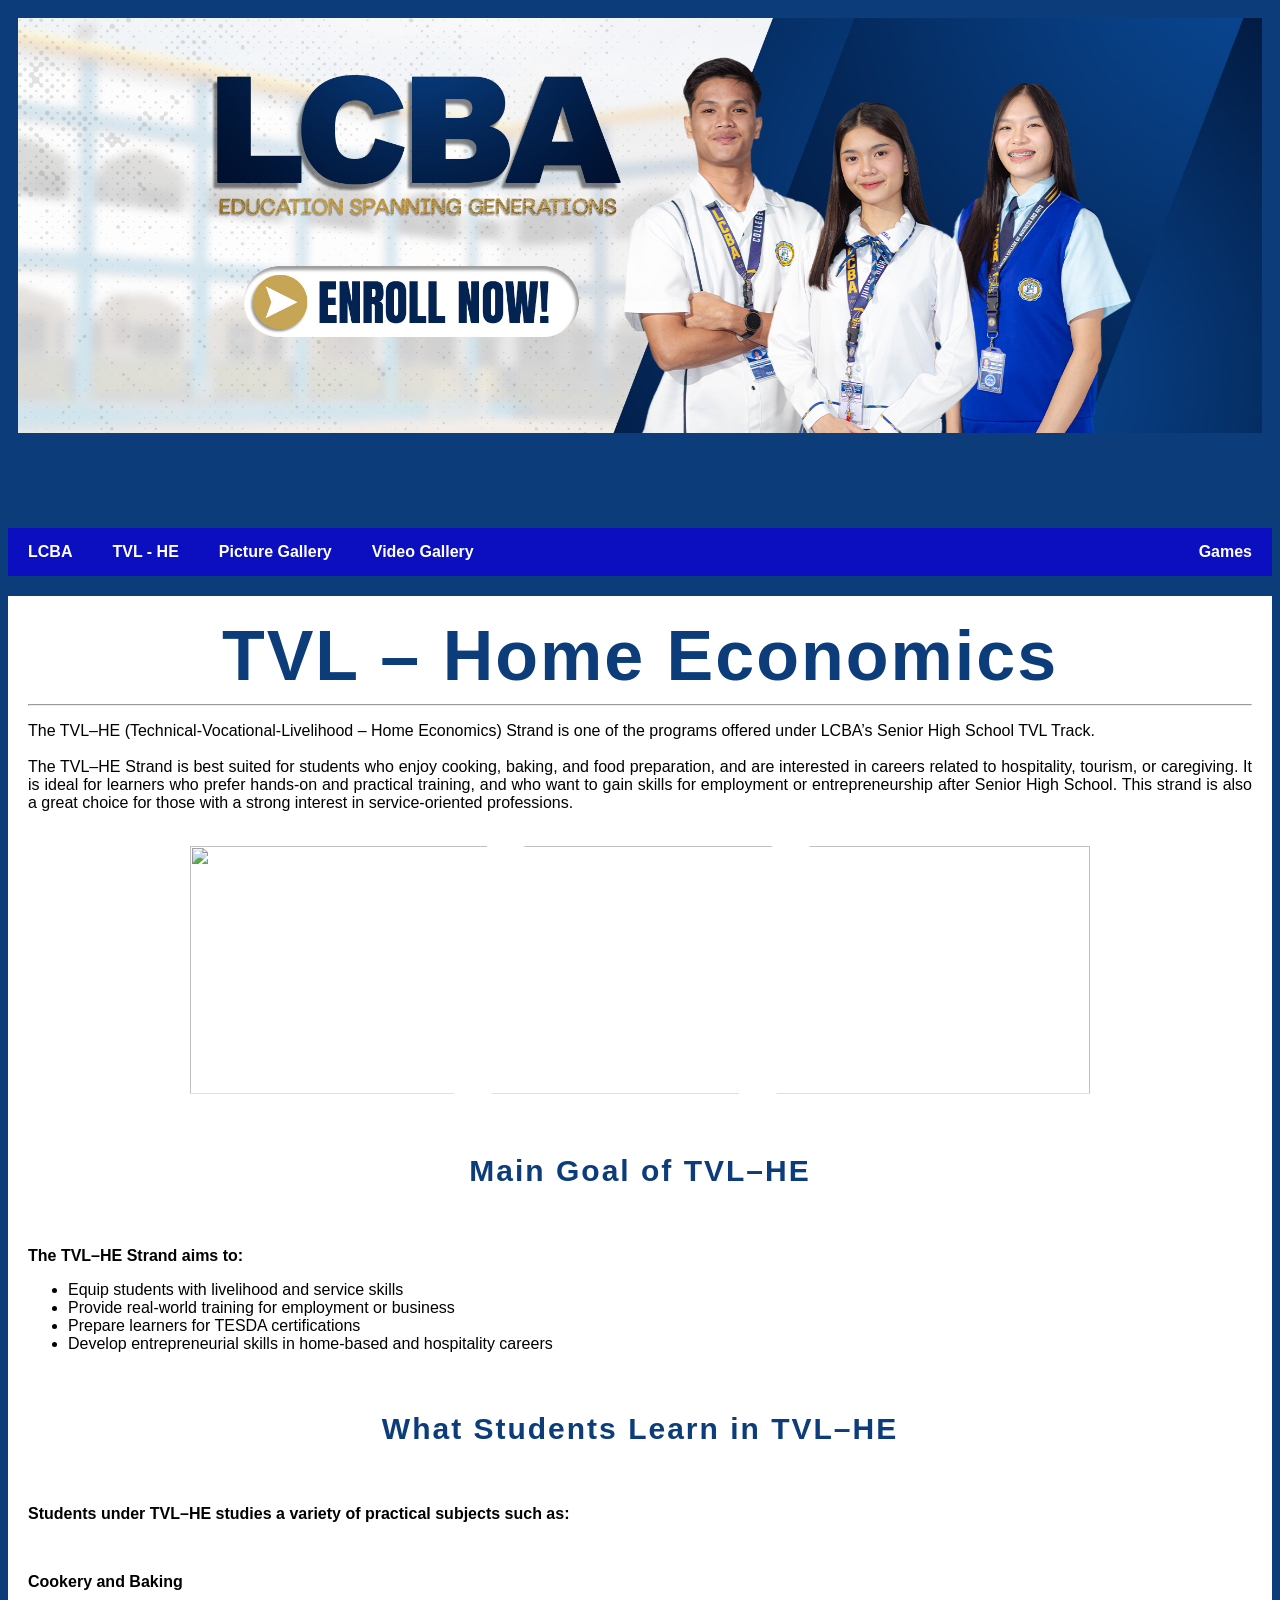
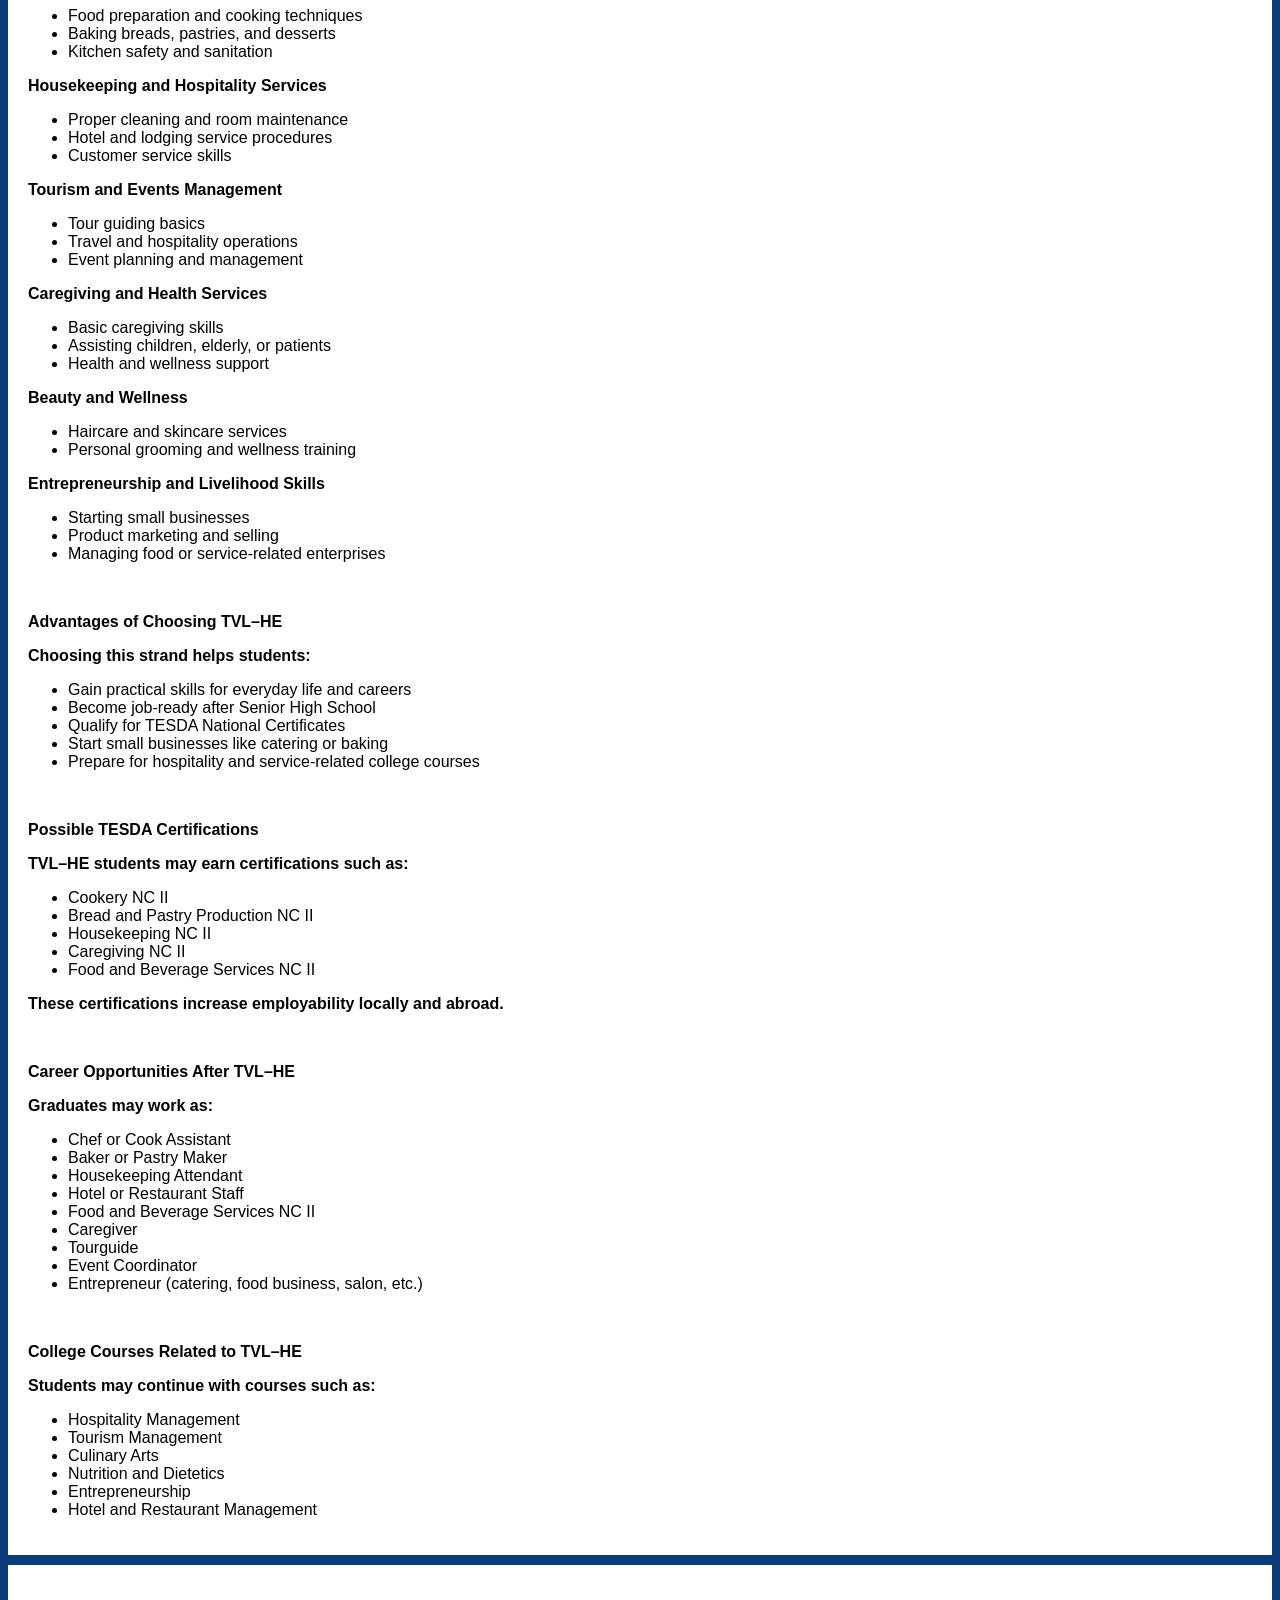
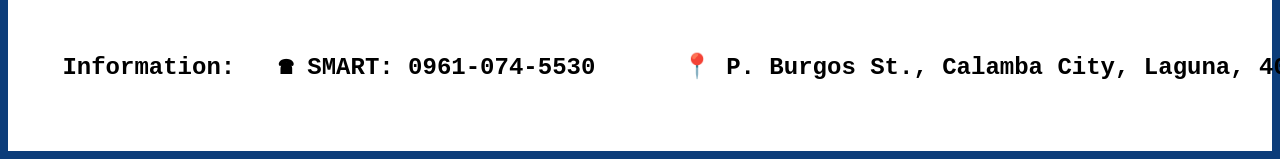
==== AboutHE.html @ 3bb30f29 "Update AboutHE.html" ====
<!DOCTYPE html>
<html>
<head>

  <meta charset="UTF-8" />
  <meta name="viewport" content="width=device-width, initial-scale=1.0" />
  <title>AoutHE</title>
    <link rel="stylesheet" href="style.css">
<style>
* {
  box-sizing: border-box;
}

body {
  font-family: Arial;
  padding: 0px;
  background:#0C3D7A;
}


/* Header/Blog Title */
.header {
  padding: 10px;
  text-align: center;
}

/* Style the top navigation bar */
.topnav {
  background-color: white;
}


/* Style the topnav links */
.topnav a {
  display: block;
  color: #0C3D7A;
  text-align: center;
  padding: 20px 20px;
  text-decoration: none;
}

/* Change color on hover */
.topnav a:hover {
  background-color: #0C3D7A;
  color: white;
}

/* Create two unequal columns that floats next to each other */
/* Left column */
.leftcolumn {   
  float: left;
  width: 100%;
  color: white;
  margin-left: 0%;
}

/* Right column */
.rightcolumn {
  float: left;
  width: 0%;
  background-color: #f1f1f1;
  padding-left: 20px;
}

/* Fake image */
.fakeimg {
  background-color: #aaa;
  width: 100%;
  padding: 20px;
}

/* Add a card effect for articles */
.card {
  background-color: white;
  padding: 20px;
  margin-top: 20px;
  font-family: Arial;
  color: black;
  text-align: center;
  background-image: url(https://images.pexels.com/photos/4834961/pexels-photo-4834961.jpeg);
}

.card h1 {
    font-size: 70px;
    letter-spacing: 2px;
    color: #0C3D7A;
    text-align: center;   /* ✅ centers it properly */
    margin: 0 auto;       /* remove any leaning margin */
    max-width: 90%;       /* optional: prevents it from stretching too much */
}

.card h2{
    font-size: 30px;
    letter-spacing: 2px;
     color: #0C3D7A;    
}

p {
    text-align: justify;
}

/* Clear floats after the columns */
.row:after {
  content: "";
  display: table;
  clear: both;
}

/* Footer */
.footer {
  padding: 20px;
  text-align: right;
  background: white;
  margin-top: 10px;
}

.footer h3{
  text-align: left;
}



/* Responsive layout - when the screen is less than 800px wide, make the two columns stack on top of each other instead of next to each other */

@media screen and (max-width: 800px) {
  .leftcolumn, .rightcolumn {   
    width: 100%;
    padding: 0;
  }
}

/* Responsive layout - when the screen is less than 400px wide, make the navigation links stack on top of each other instead of next to each other */

@media screen and (max-width: 400px) {
  .topnav a {
    float: none;
    width: 100%;
  }
}
</style>
</head>

<body>

<div class="header">
<div class="slideshow-container">

<div class="mySlides fade">
  <img src="1.jpg" class="slide-img">
</div>

<div class="mySlides fade">
  <img src="2.jpg" class="slide-img">
</div>

<div class="mySlides fade">
  <img src="3.jpg" class="slide-img">
</div>

</div>
<div style="text-align:center">
  <span class="dot"></span> 
  <span class="dot"></span> 
  <span class="dot"></span> 
</div>

<script>
let slideIndex = 0;
showSlides();

function showSlides() {
  let i;
  let slides = document.getElementsByClassName("mySlides");
  let dots = document.getElementsByClassName("dot");
  for (i = 0; i < slides.length; i++) {
    slides[i].style.display = "none";  
  }
  slideIndex++;
  if (slideIndex > slides.length) {slideIndex = 1}    
  for (i = 0; i < dots.length; i++) {
    dots[i].className = dots[i].className.replace(" active", "");
  }
  slides[slideIndex-1].style.display = "block";  
  dots[slideIndex-1].className += " active";
  setTimeout(showSlides, 3000); // Change image every 3 seconds
}
</script>

</div>

<div class="topnav">
  <nav>
    <ul class="navbar">

      <li class="dropdown">
        <a href="#">LCBA</a>
        <ul class="dropdown-menu">
          <li><a href="Founder.html">The Founder</a></li>
          <li><a href="PVM.html">Philosophy, Vision, Mision</a></li>
          <li><a href="CoreValues.html">Core Values</a></li>
          <li><a href="QOs.html">Quality Objectives</a></li>
        </ul>
      </li>
      <li><a href="AboutHE.html">TVL - HE</a></li>
      <li><a href="PhotoGallery.html">Picture Gallery</a></li>
      <li><a href="VideoGallery.html">Video Gallery</a></li>
        <li style="margin-left:auto;">
          <a href="Game.html">Games</a>
        </li>
    </ul>
  </nav>
</div>   

<div class="row">
  <div class="leftcolumn">
    <div class="card">
      <h1> TVL – Home Economics  </h1>
      <hr>
      <p>The TVL–HE (Technical-Vocational-Livelihood – Home Economics) Strand is one of the programs offered under LCBA’s Senior High School TVL Track.<br><br>
      The TVL–HE Strand is best suited for students who enjoy cooking, baking, and food preparation, and are interested in careers related to hospitality, tourism, or caregiving. It is ideal for learners who prefer hands-on and practical training, and who want to gain skills for employment or entrepreneurship after Senior High School. This strand is also a great choice for those with a strong interest in service-oriented professions.</p>
      <br>
      <div class="image-wrapper">
        <div class="img img1">
          <img src="https://www.lzbearfacts.com/wp-content/uploads/2019/01/008-900x600.jpg">
        </div>
        <div class="img img2">
          <img src="https://images.pexels.com/photos/6466217/pexels-photo-6466217.jpeg">
        </div>
        <div class="img img3">
          <img src="https://images.pexels.com/photos/6210888/pexels-photo-6210888.jpeg">
        </div>
      </div>
      <br>
      <br>
      <b>
      <h2>Main Goal of TVL–HE</h2>
      <br>
      <p style="text-align: justify;">The TVL–HE Strand aims to:</p></b>
      <ul style="list-style-type:disc; text-align: justify;">
        <li>Equip students with livelihood and service skills</li>
        <li>Provide real-world training for employment or business</li>
        <li>Prepare learners for TESDA certifications</li>
        <li>Develop entrepreneurial skills in home-based and hospitality careers</li>
      </ul>
      <br>
      <h2>What Students Learn in TVL–HE</h2>
      <br><b>
      <p style="text-align: justify;">Students under TVL–HE studies a variety of practical subjects such as:</p><br>

        <p style="text-align: justify;">Cookery and Baking</p></b>
        <ul style="list-style-type:disc; text-align: justify;">
          <li>Food preparation and cooking techniques</li>
          <li>Baking breads, pastries, and desserts</li>
          <li>Kitchen safety and sanitation</li>
        </ul>

        <b><p style="text-align: justify;"> Housekeeping and Hospitality Services</p></b>
        <ul style="list-style-type:disc; text-align: justify;">
          <li>Proper cleaning and room maintenance</li>
          <li>Hotel and lodging service procedures</li>
          <li>Customer service skills</li>
        </ul>

        <b><p style="text-align: justify;"> Tourism and Events Management</p></b>
        <ul style="list-style-type:disc; text-align: justify;">
          <li>Tour guiding basics</li>
          <li>Travel and hospitality operations</li>
          <li>Event planning and management</li>
        </ul>
      
        <b><p style="text-align: justify;"> Caregiving and Health Services</p></b>
        <ul style="list-style-type:disc; text-align: justify;">
          <li>Basic caregiving skills</li>
          <li>Assisting children, elderly, or patients</li>
          <li>Health and wellness support</li>
        </ul>

        <b><p style="text-align: justify;"> Beauty and Wellness</p></b>
        <ul style="list-style-type:disc; text-align: justify;">
          <li>Haircare and skincare services</li>
          <li>Personal grooming and wellness training</li>
        </ul>

        <b><p style="text-align: justify;">Entrepreneurship and Livelihood Skills</p></b>
        <ul style="list-style-type:disc; text-align: justify;">
          <li>Starting small businesses</li>
          <li>Product marketing and selling</li>
          <li>Managing food or service-related enterprises</li>
        </ul>
        <br>
        <b><p style="text-align: justify;"> Advantages of Choosing TVL–HE</p></b>
           <p style="text-align: justify;"><b>Choosing this strand helps students:</b></p>
        <ul style="list-style-type:disc; text-align: justify;">
          <li>Gain practical skills for everyday life and careers</li>
          <li>Become job-ready after Senior High School</li>
          <li>Qualify for TESDA National Certificates</li>
          <li>Start small businesses like catering or baking</li>
          <li>Prepare for hospitality and service-related college courses</li>
        </ul>
        <br>
        <b><p style="text-align: justify;"> Possible TESDA Certifications</p></b>
           <p style="text-align: justify;"><b>TVL–HE students may earn certifications such as:</b></p>
        <ul style="list-style-type:disc; text-align: justify;">
          <li>Cookery NC II</li>
          <li>Bread and Pastry Production NC II</li>
          <li>Housekeeping NC II</li>
          <li>Caregiving NC II</li>
          <li>Food and Beverage Services NC II</li>
        </ul>
          <p style="text-align: justify;"><b>These certifications increase employability locally and abroad.</b></p>
        <br>
          <b><p style="text-align: justify;">  Career Opportunities After TVL–HE</p></b>
           <p style="text-align: justify;"><b>Graduates may work as:</b></p>
        <ul style="list-style-type:disc; text-align: justify;">
          <li>Chef or Cook Assistant</li>
          <li>Baker or Pastry Maker</li>
          <li>Housekeeping Attendant</li>
          <li>Hotel or Restaurant Staff</li>
          <li>Food and Beverage Services NC II</li>
          <li>Caregiver</li>
          <li>Tourguide</li>
          <li>Event Coordinator</li>
          <li>Entrepreneur (catering, food business, salon, etc.)</li>                        
        </ul>
        <br>
          <b><p style="text-align: justify;">  College Courses Related to TVL–HE</p></b>
           <p style="text-align: justify;"><b>Students may continue with courses such as:</b></p>
        <ul style="list-style-type:disc; text-align: justify;">
          <li>Hospitality Management</li>
          <li>Tourism Management</li>
          <li>Culinary Arts</li>
          <li>Nutrition and Dietetics</li>
          <li>Entrepreneurship</li>
          <li>Hotel and Restaurant Management</li>                    
        </ul>
    </div>
  </div>
</div>


<div class="footer">
<div class="card">
<h3><pre> Information:   &#9742; SMART: 0961-074-5530   <!-- Phone -->   &#128205; P. Burgos St., Calamba City, Laguna, 4027</pre></h3> <!-- Location -->
  </div
</div>


</body>
</html>
---- style.css ----
* {box-sizing: border-box;}
body {font-family: Verdana, sans-serif;}
.mySlides {display: none;}
img {vertical-align: middle;}

/* Slideshow container */
.slideshow-container {
  position: relative;
  margin: auto;
}

.active {
  background-color: #717171;
}

/* Fading animation */
.fade {
  animation-name: fade;
  animation-duration: 1.5s;
}

@keyframes fade {
  from {opacity: .4} 
  to {opacity: 1}
}

/* On smaller screens, decrease text size */
@media only screen and (max-width: 300px) {
  .text {font-size: 11px}
}

.slideshow-container{
  display: flex;
  align-items: center;
  justify-content: center;
  flex-direction: column;
}

.founder-section {
  display: flex;
  align-items: center;   /* This centers it vertically */
  justify-content: space-between;
  gap: 40px;
}

.founder-text {
  flex: 2;
  text-align: auto;
  color: black;
  margin-left: 20px;
}

.founder-image {
  flex: 1;
  text-align: center;
  color: black;
}

.founder-image img {
  width: 100%;
  max-width: 300px;
  border: solid white 10px;
}

@media (max-width: 800px) {
  .founder-section {
    flex-direction: column;
    align-items: center;
  }
}

.founder-text {
  flex: 2;
  text-align: auto;
  color: black;
  line-height: 1.5   /* makes spacing nicer */
}

.founder-text p {
  text-align: left;
  text-justify: auto;
}

/* Navbar container */
.navbar {
  list-style: none;
  margin: 0;
  padding: 0;
  background-color: #0b0fbf; /* dark blue like your screenshot */
  display: flex;
}

/* Navbar items */
.navbar > li {
  position: relative; /* needed for dropdown positioning */
}

/* Links style */
.navbar li a {
  display: block;
  padding: 15px 20px;
  color: white;
  text-decoration: none;
  font-weight: bold;
  white-space: nowrap;
}

/* Hover color */
.navbar li a:hover {
  color: yellow;
}

/* Limit dropdown height and add scrolling inside dropdown if needed */
.dropdown-menu {
  display: none;
  position: absolute;
  top: 100%; /* below the parent item */
  left: 0;
  background-color: #0b0fbf;
  list-style: none;
  padding: 0;
  margin: 0;
  min-width: 220px;
  max-height: 300px; /* max height to prevent page scroll */
  overflow-y: auto;  /* scroll inside dropdown if too many items */
  z-index: 1000;
}

/* Optional: scrollbar styling */
.dropdown-menu::-webkit-scrollbar {
  width: 6px;
}

.dropdown-menu::-webkit-scrollbar-thumb {
  background-color: #555;
  border-radius: 3px;
}

/* Show dropdown on hover */
.navbar li.dropdown:hover .dropdown-menu {
  display: block;
}

.dropdown-menu li a {
  padding: 10px 20px;
  color: white;
}

.dropdown-menu li a:hover {
  background-color: #0C3D7A;
  color: yellow;
}

.image-wrapper {
  display: flex;
  max-width: 900px;
  margin: auto;
}

.img {
  flex: 1;
  aspect-ratio: 4 / 3;   /* ✅ Makes it square */
  position: relative;
  overflow: hidden;
}

.img img {
  width: 100%;
  height: 100%;
  object-fit: cover;
}

/* Left */
.img1 {
  clip-path: polygon(0 0, 90% 0, 80% 100%, 0% 100%);
}

/* Middle */
.img2 {
  clip-path: polygon(15% 0, 90% 0, 80% 100%, 5% 100%);
  margin-left: -5%;
}

/* Right */
.img3 {
  clip-path: polygon(15% 0, 100% 0, 100% 100%, 5% 100%);
  margin-left: -5%;
}

/* ===== GALLERY STYLE ===== */

.gallery-container {
  position: relative;
  max-width: 1000px;
  margin: auto;
}

.gallery-slide {
  position: relative;
}

.gallery-slide img {
  width: 100%;
  max-height: 600px;
  object-fit: contain;   /* shows whole image */
  background: #000;      /* black background if image doesn't fill */
}

/* Caption bar */
.caption-bar {
  position: absolute;
  bottom: 0;
  width: 100%;
  background: #222;
  color: white;
  text-align: center;
  padding: 15px;
  font-size: 18px;
}

/* Arrows */
.prev, .next {
  position: absolute;
  top: 45%;
  padding: 16px;
  color: white;
  font-weight: bold;
  font-size: 24px;
  cursor: pointer;
  background: rgba(0,0,0,0.5);
}

.prev { left: 0; }
.next { right: 0; }

.prev:hover, .next:hover {
  background: rgba(0,0,0,0.8);
}

/* Thumbnails */
.thumbnail-row {
  display: grid;
  grid-template-columns: repeat(6, 1fr); /* 6 images per row */
  gap: 5px;
  margin-top: 10px;
}

.thumb {
  width: 100%;
  height: 80px;
  object-fit: cover;
  cursor: pointer;
  opacity: 0.6;
}

.thumb:hover,
.active-thumb {
  opacity: 1;
  border: 2px solid #0C3D7A;
}

.headerSlide {
  display: none;
} 


.gallery-slide video {
  width: 100%;
  max-height: 600px;
  background: black;
}

.thumbnail-row {
  display: grid;
  grid-template-columns: repeat(4, 1fr); /* 6 per row */
  gap: 5px;
  margin-top: 10px;
}

.thumb {
  width: 100%;
  height: 100px;
  object-fit: cover;
  cursor: pointer;
  opacity: 0.6;
}

.active-thumb,
.thumb:hover {
  opacity: 1;
  border: 2px solid #0C3D7A;
}

/* Make header slideshow same size but responsive */
.slide-img {
  width: 100%;
  max-width: 1500px;
  height: 500px;
  object-fit: cover;
}

/* Keep content same width as VideoGallery */
.row {
  max-width: 1500px;
  margin: auto;
}

/* Card responsive width */
.card {
  max-width: 1500px;
  margin: 2pxx auto;
}

/* Mobile adjustments */
@media (max-width: 768px) {

  .slide-img {
    height: 250px;
  }

  .card h1{
    font-size: 40px;
  }

  .card h2{
    font-size: 24px;
  }
}

.slide-img{
  width: 100%;
  max-width: 1500px;
  height: 500px;
  object-fit: cover;
}

@media (max-width:768px){
  .slide-img{
    height:250px;
  }
}


/* Force all slideshow slides to same size */
.mySlides {
  width: 100%;
  max-width: 1500px;
  height: 500px;
  margin: auto;
  overflow: hidden;
}

/* Force all images inside slides to same size */
.mySlides img {
  width: 100%;
  height: 100%;
  object-fit: cover;
}

@media (max-width:768px){
  .mySlides{
    height:250px;
  }
}

/* Responsive Navbar */
@media (max-width:768px){

  .navbar{
    flex-direction: column;
    width: 100%;
  }

  .navbar li{
    width: 100%;
    text-align: center;
  }

  .navbar li a{
    padding: 12px;
    border-top: 1px solid #ffffff30;
  }

  /* dropdown fix */
  .dropdown-menu{
    position: static;
    width: 100%;
  }

  .navbar{
  display:flex;
  flex-wrap:wrap;
  }

}

button {
  padding: 12px 25px;
  margin: 10px 5px;
  width: auto;
  min-width: 120px;
  font-size: 16px;
}

input {
  padding: 10px;
  margin: 10px 0;
  width: 80%;
  max-width: 300px;
}

#progressBar {
  width: 100%;
  background: #ddd;
  border-radius: 20px;
  margin: 15px 0;
}

#progress {
  width: 0%;
  height: 20px;
  background: #27ae60;
  border-radius: 20px;
}

@media (max-width: 768px) {
  #notification {
    width: 80%;
    padding: 15px 20px;
    font-size: 16px;
  }
}

.card h1 {
  font-size: clamp(28px, 5vw, 60px); /* scales between 28px and 60px */
}

.card h3 {
  font-size: clamp(16px, 2.5vw, 24px);
  line-height: 1.6;
}

h4 {
  margin-top: 20px;  /* space above */
  margin-bottom: 20px; /* space below */
  line-height: 1.6;    /* spacing between lines */
}

/* Responsive Header Slideshow */
.mySlides {
  width: 100%;
  max-width: 1500px;
  margin: auto;
  overflow: hidden;
}

.mySlides img,
.slide-img {
  width: 100%;
  height: auto;          /* 🔥 makes it responsive */
  aspect-ratio: 3 / 1;   /* keeps nice banner shape */
  object-fit: cover;
  display: block;
}

@media (max-width: 768px) {
  .mySlides img,
  .slide-img {
    aspect-ratio: 2 / 1;   /* slightly taller on mobile */
  }
}

body {
    text-align: justify;
}
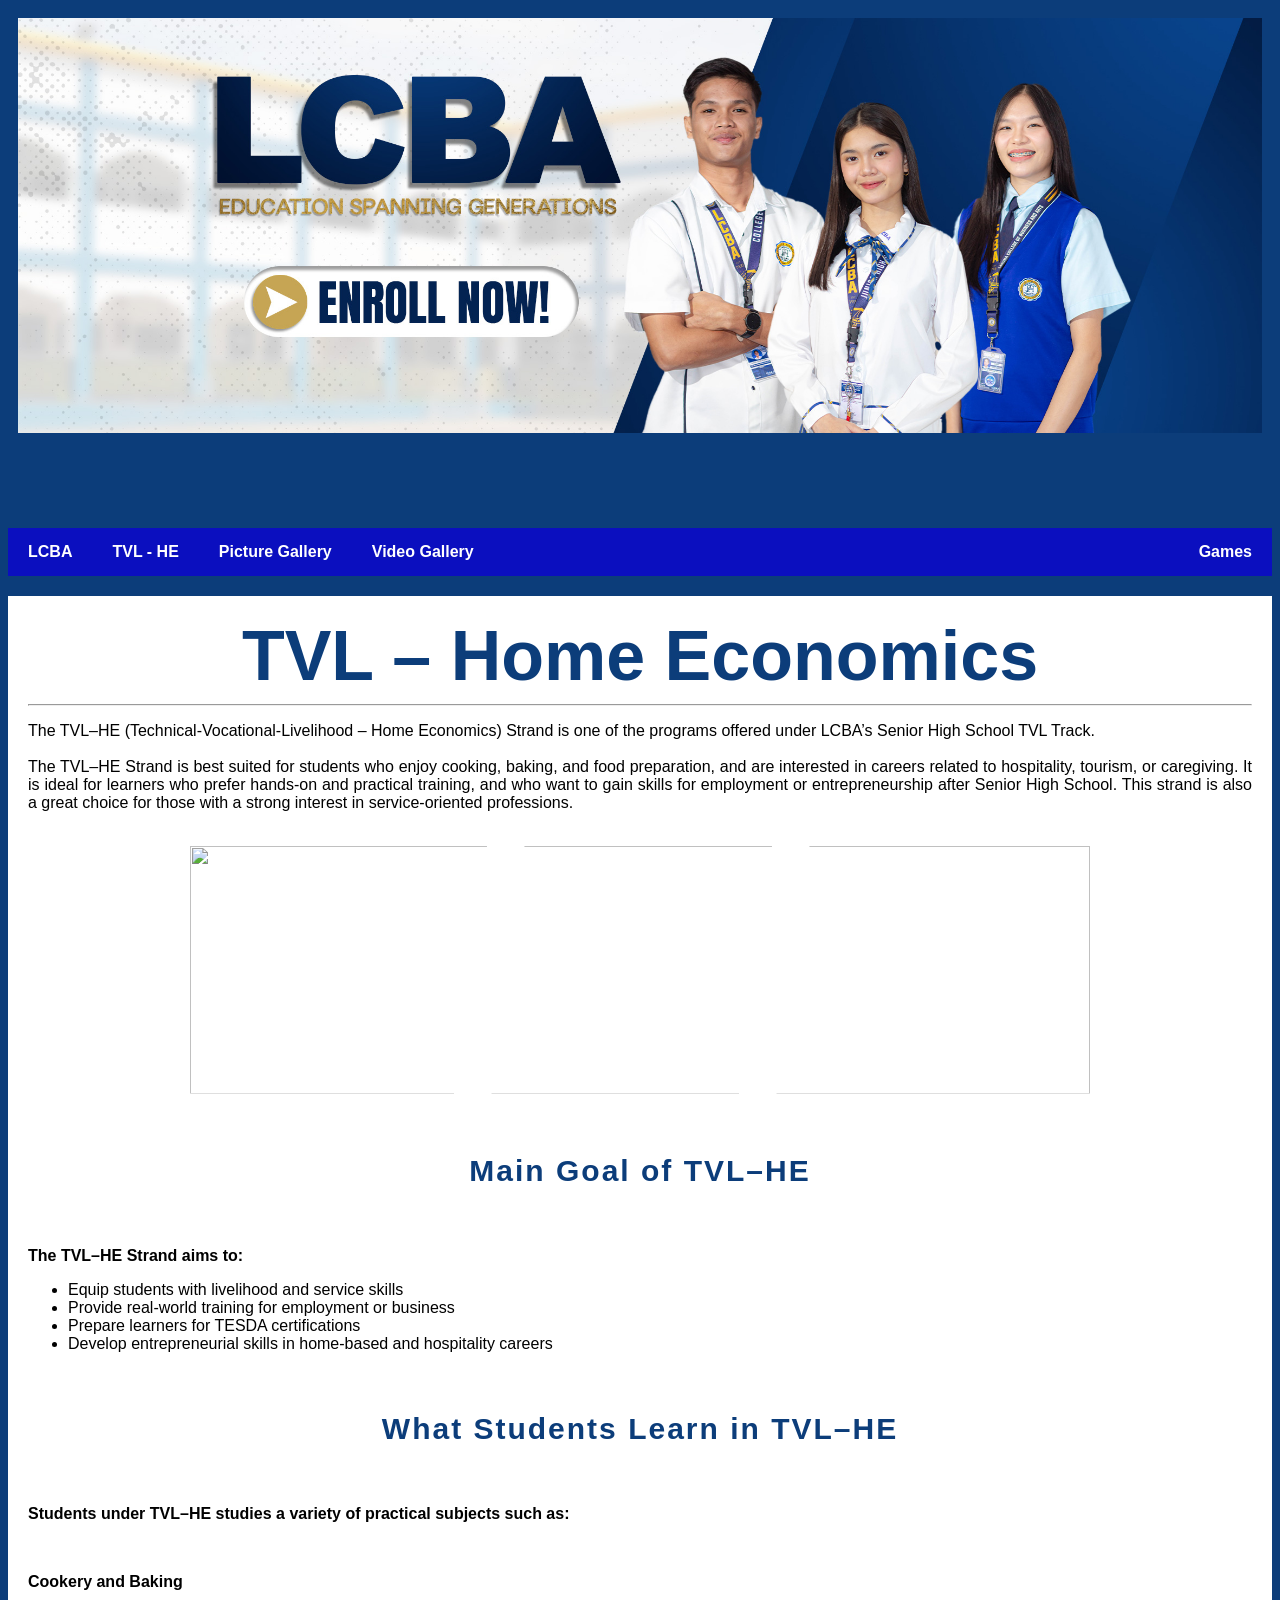
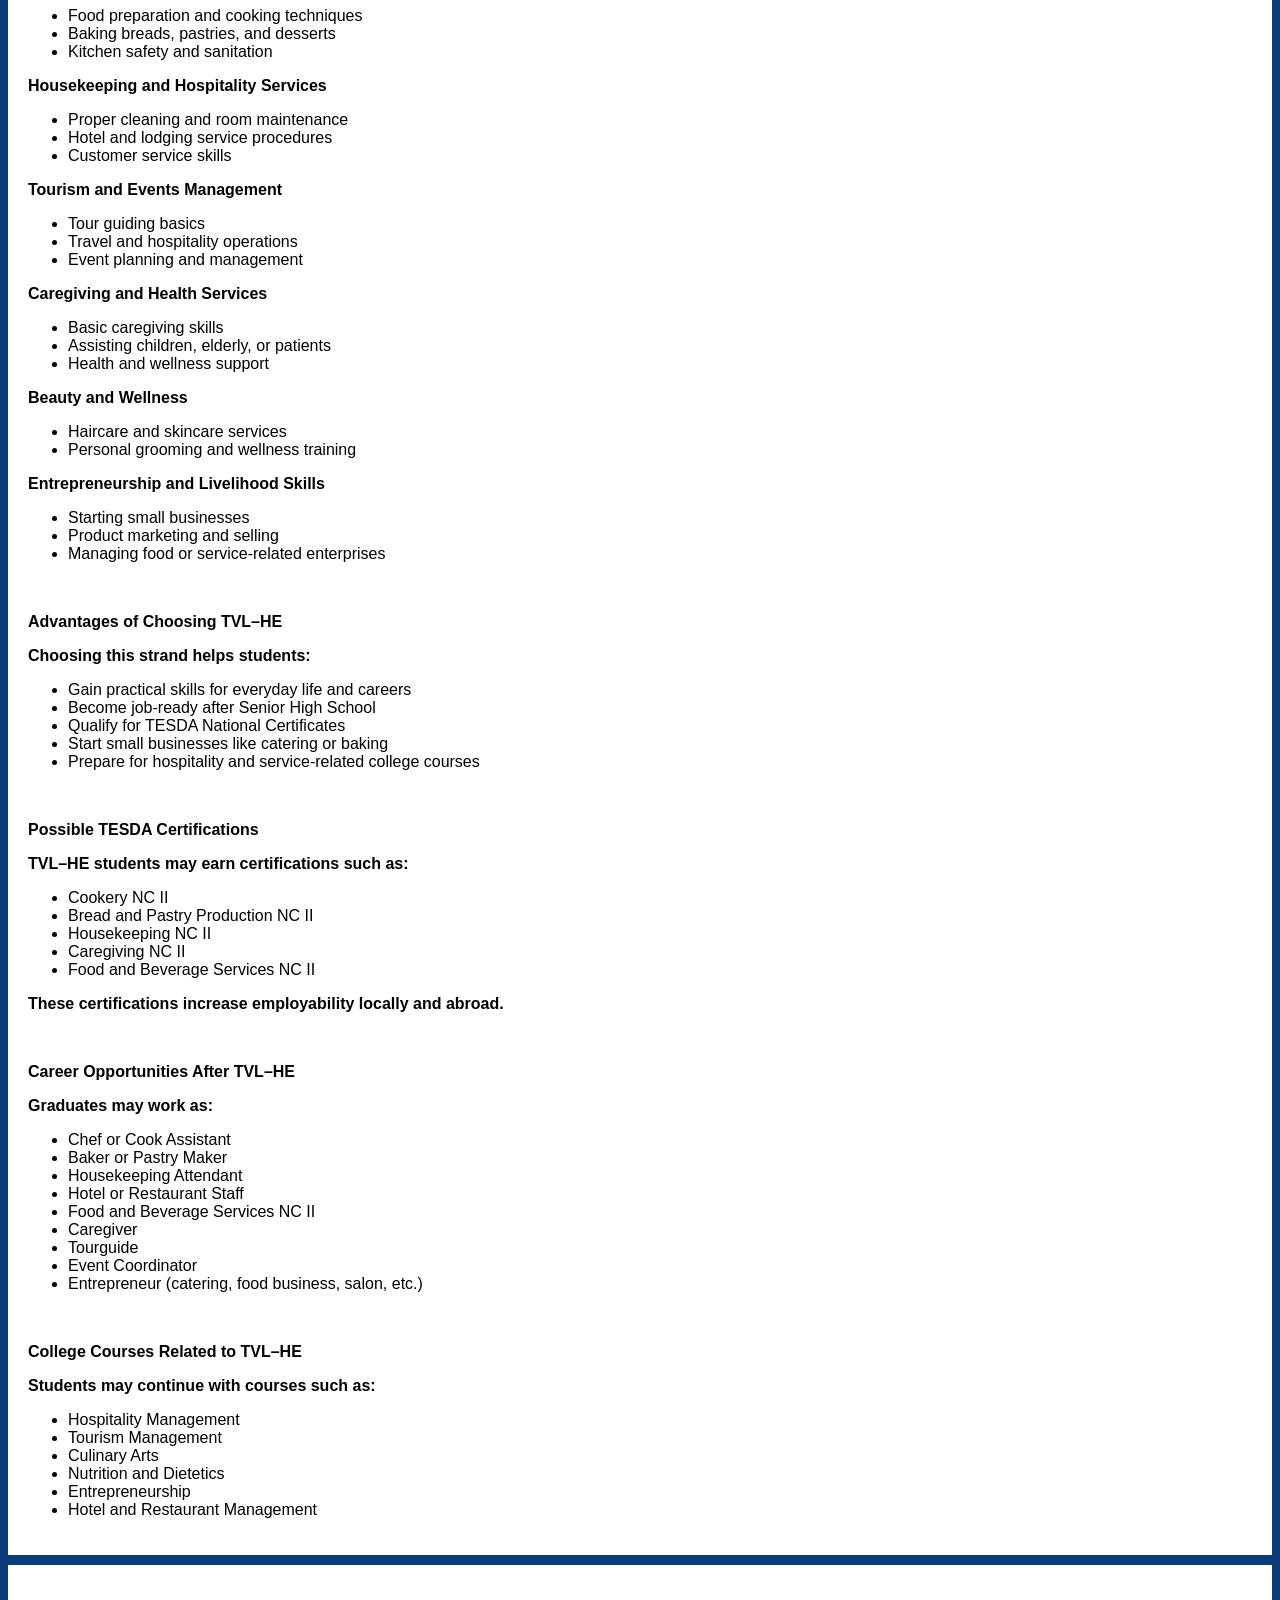
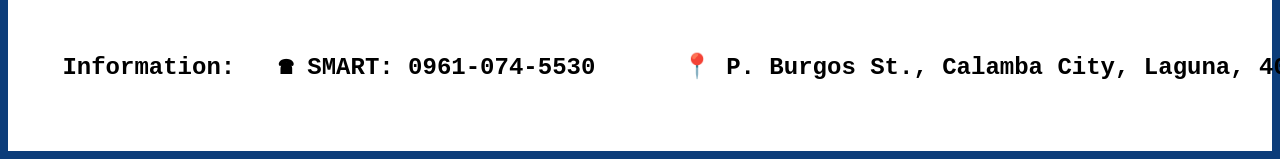
==== commit 08cb9837: "Update AboutHE.html" ====
--- a/AboutHE.html
+++ b/AboutHE.html
@@ -82,7 +82,7 @@
 
 .card h1 {
     font-size: 70px;
-    letter-spacing: 2px;
+
     color: #0C3D7A;
     text-align: center;   /* ✅ centers it properly */
     margin: 0 auto;       /* remove any leaning margin */
@@ -341,7 +341,7 @@
 <div class="footer">
 <div class="card">
 <h3><pre> Information:   &#9742; SMART: 0961-074-5530   <!-- Phone -->   &#128205; P. Burgos St., Calamba City, Laguna, 4027</pre></h3> <!-- Location -->
-  </div
+</div
 </div>
 
 
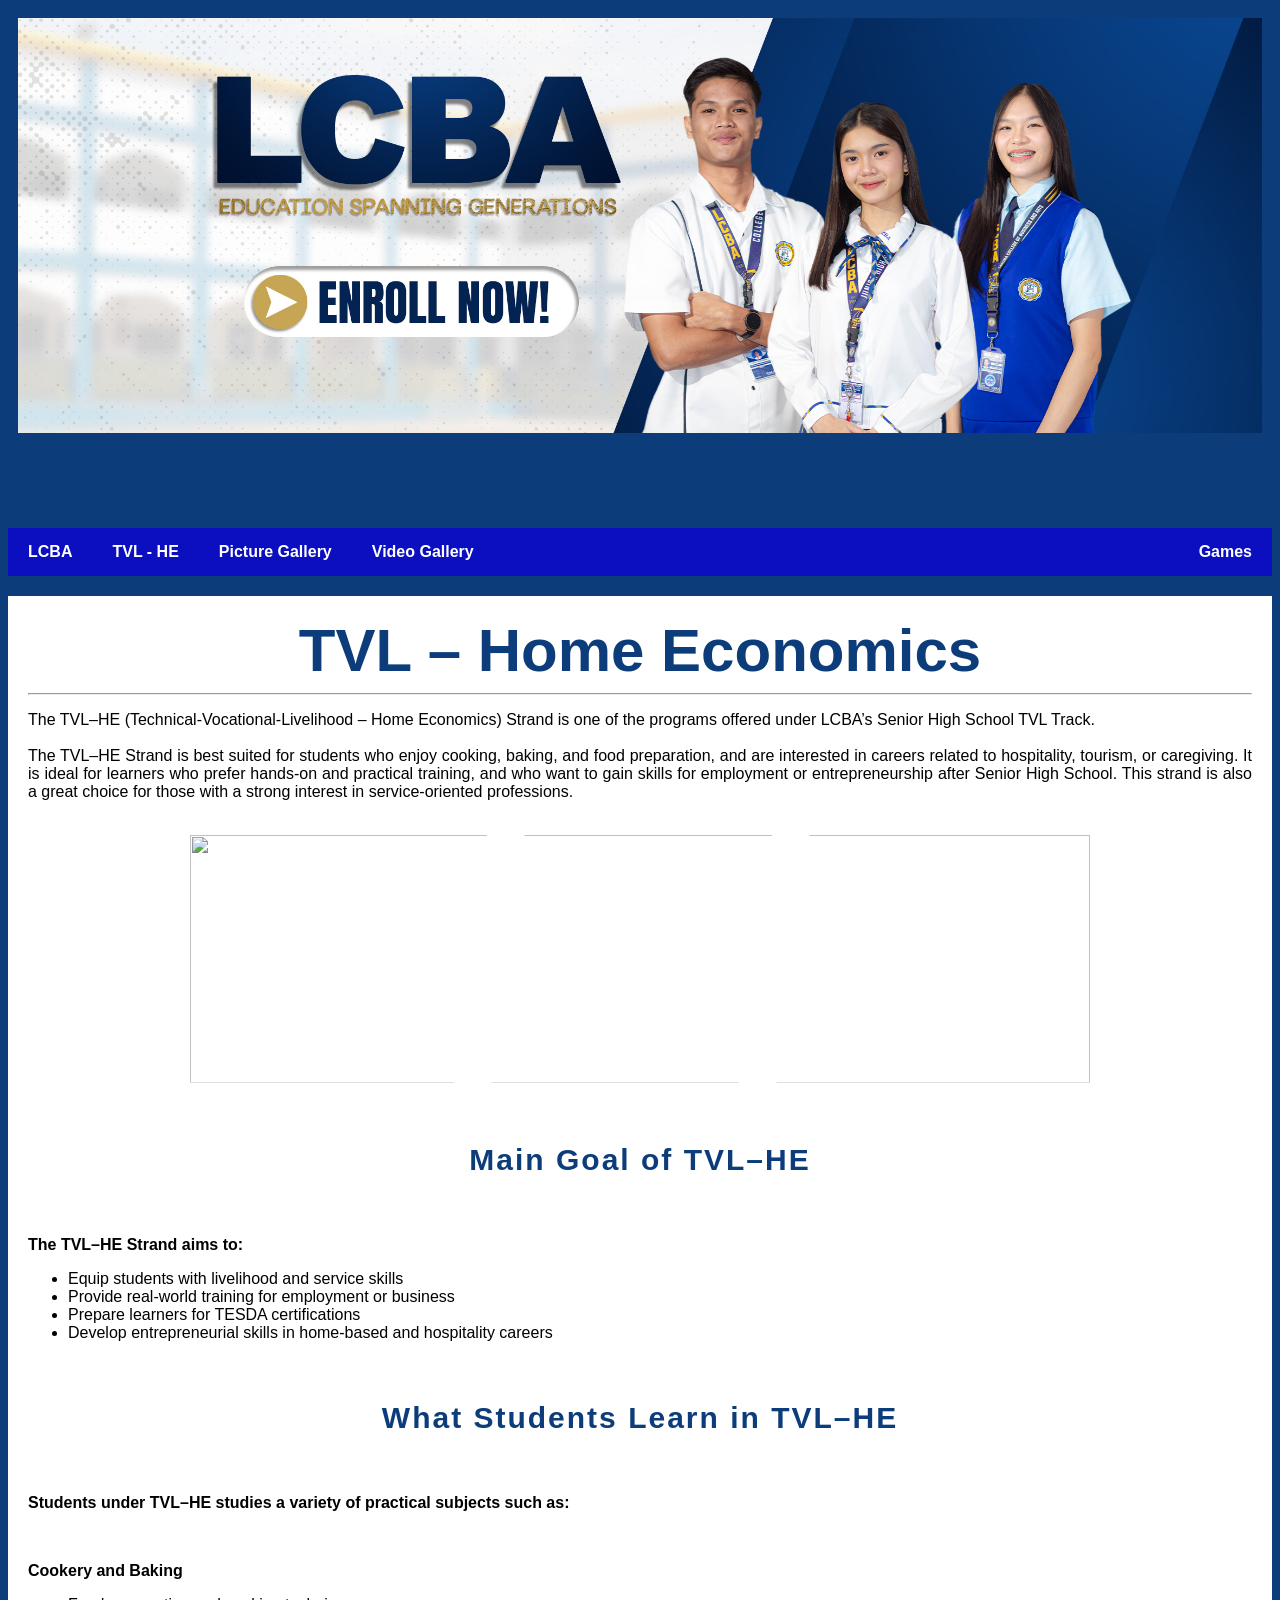
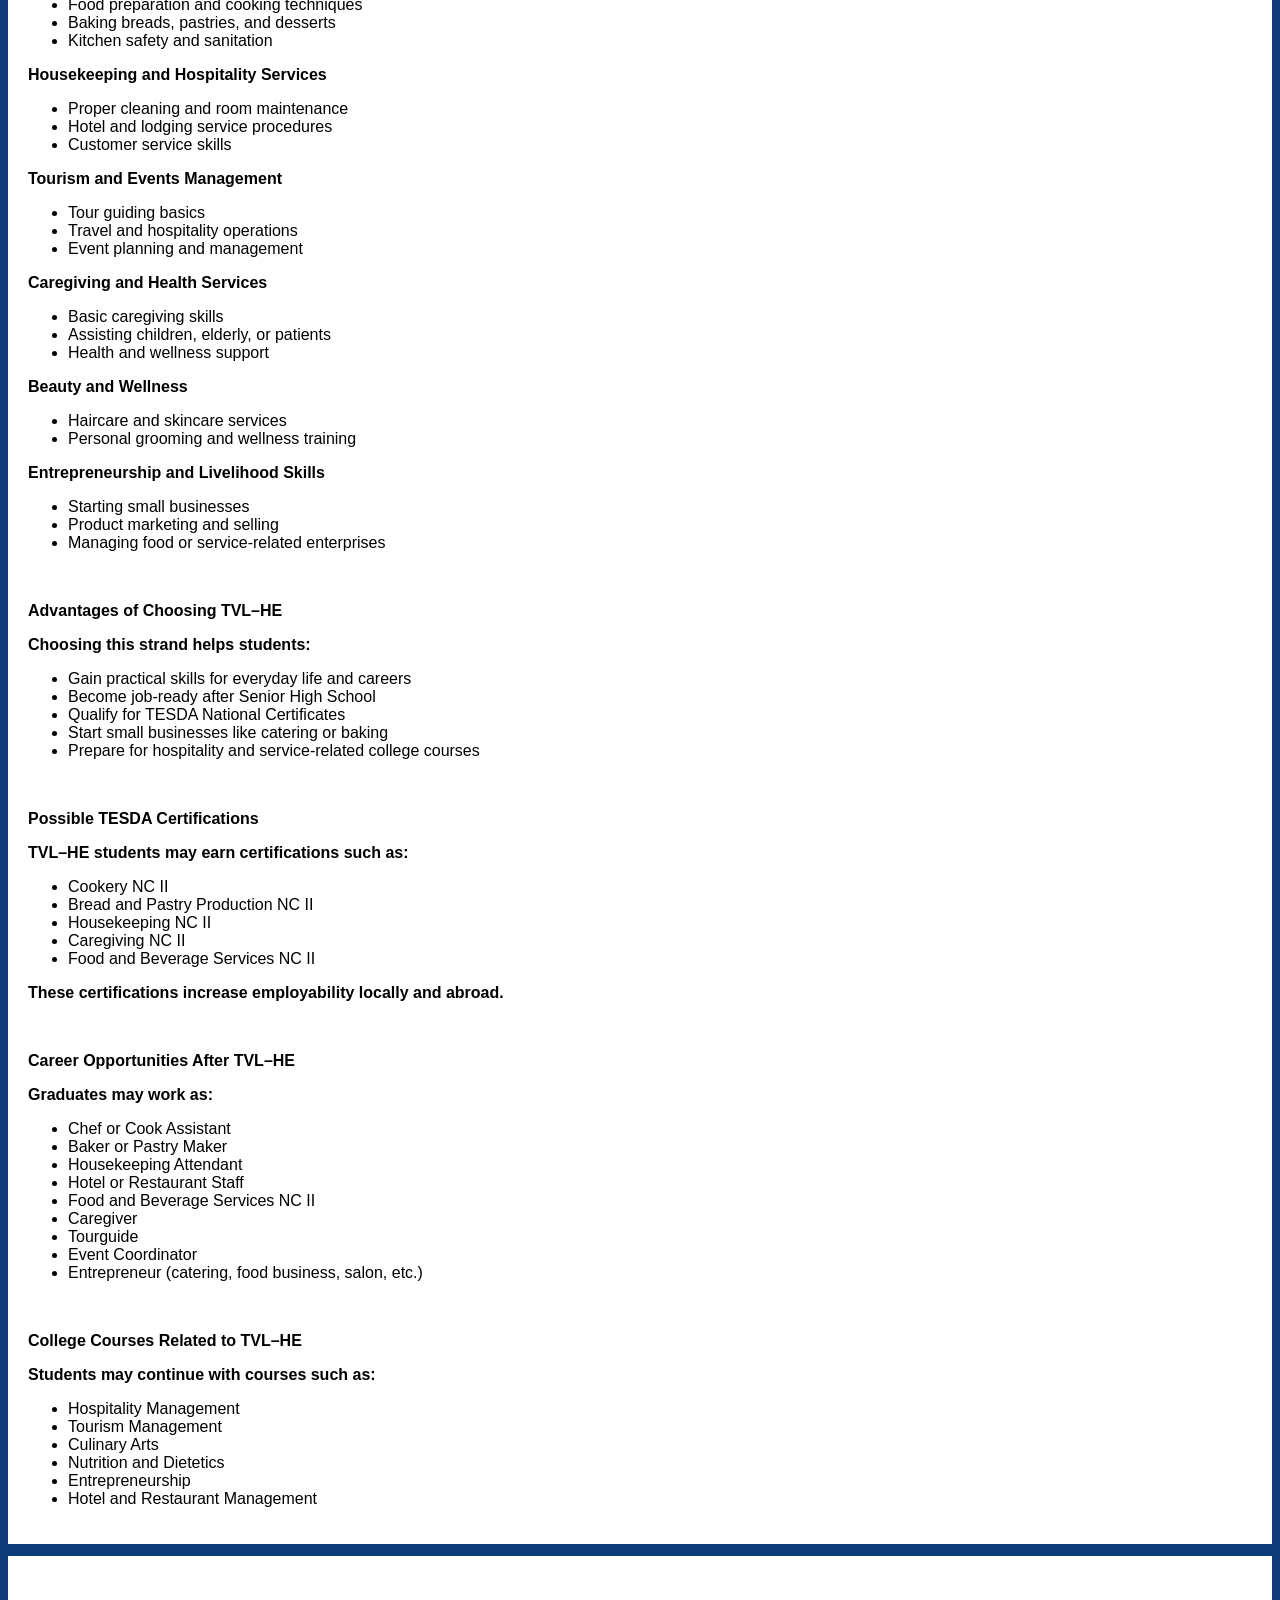
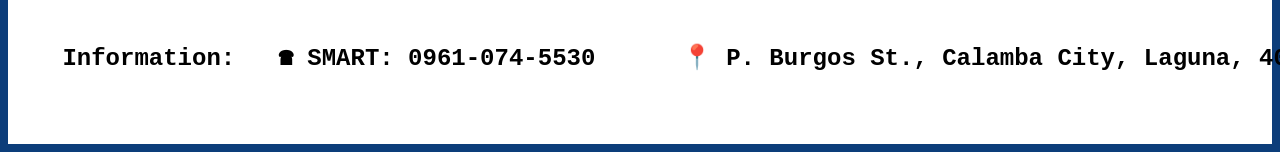
==== commit 3fd9a9d9: "Update AboutHE.html" ====
--- a/AboutHE.html
+++ b/AboutHE.html
@@ -81,7 +81,7 @@
 }
 
 .card h1 {
-    font-size: 70px;
+    font-size: 60px;
 
     color: #0C3D7A;
     text-align: center;   /* ✅ centers it properly */
--- a/style.css
+++ b/style.css
@@ -308,7 +308,7 @@
 /* Card responsive width */
 .card {
   max-width: 1500px;
-  margin: 2pxx auto;
+  margin: 2px auto;
 }
 
 /* Mobile adjustments */
@@ -470,6 +470,3 @@
   }
 }
 
-body {
-    text-align: justify;
-}
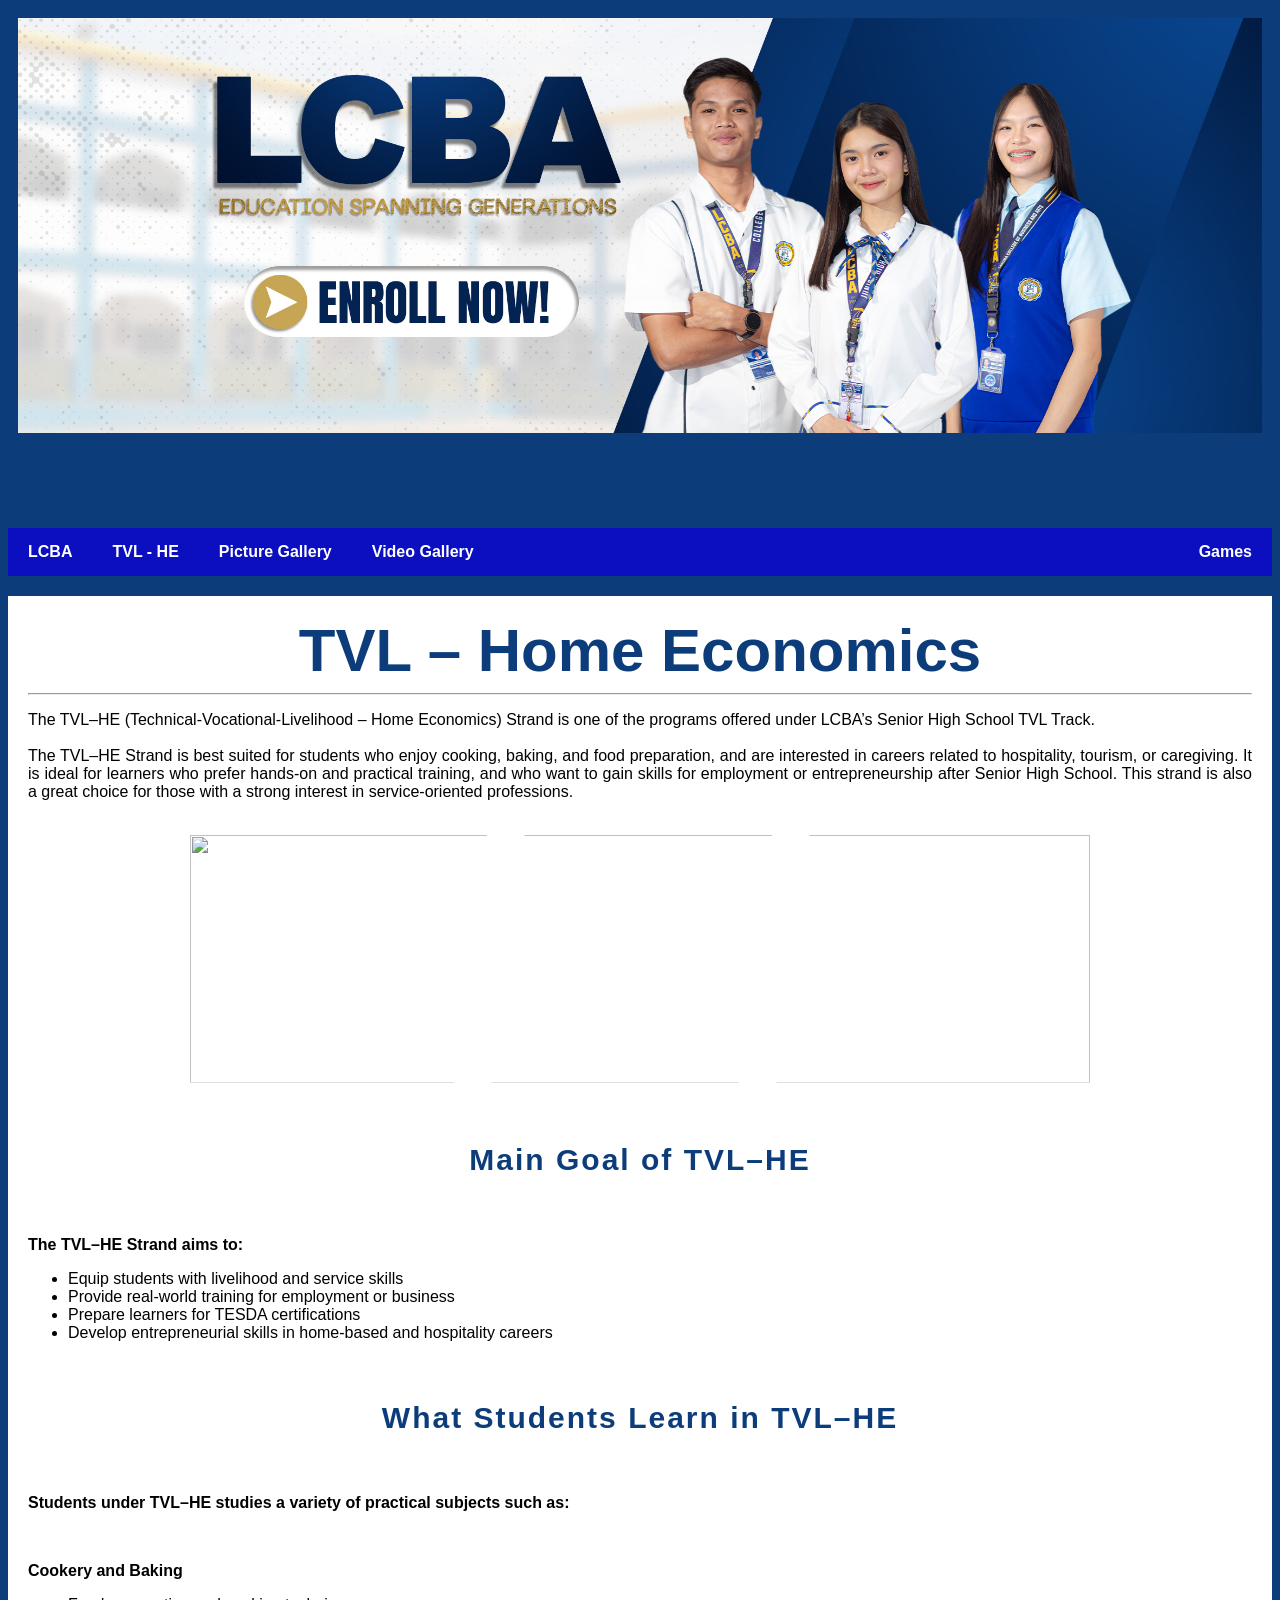
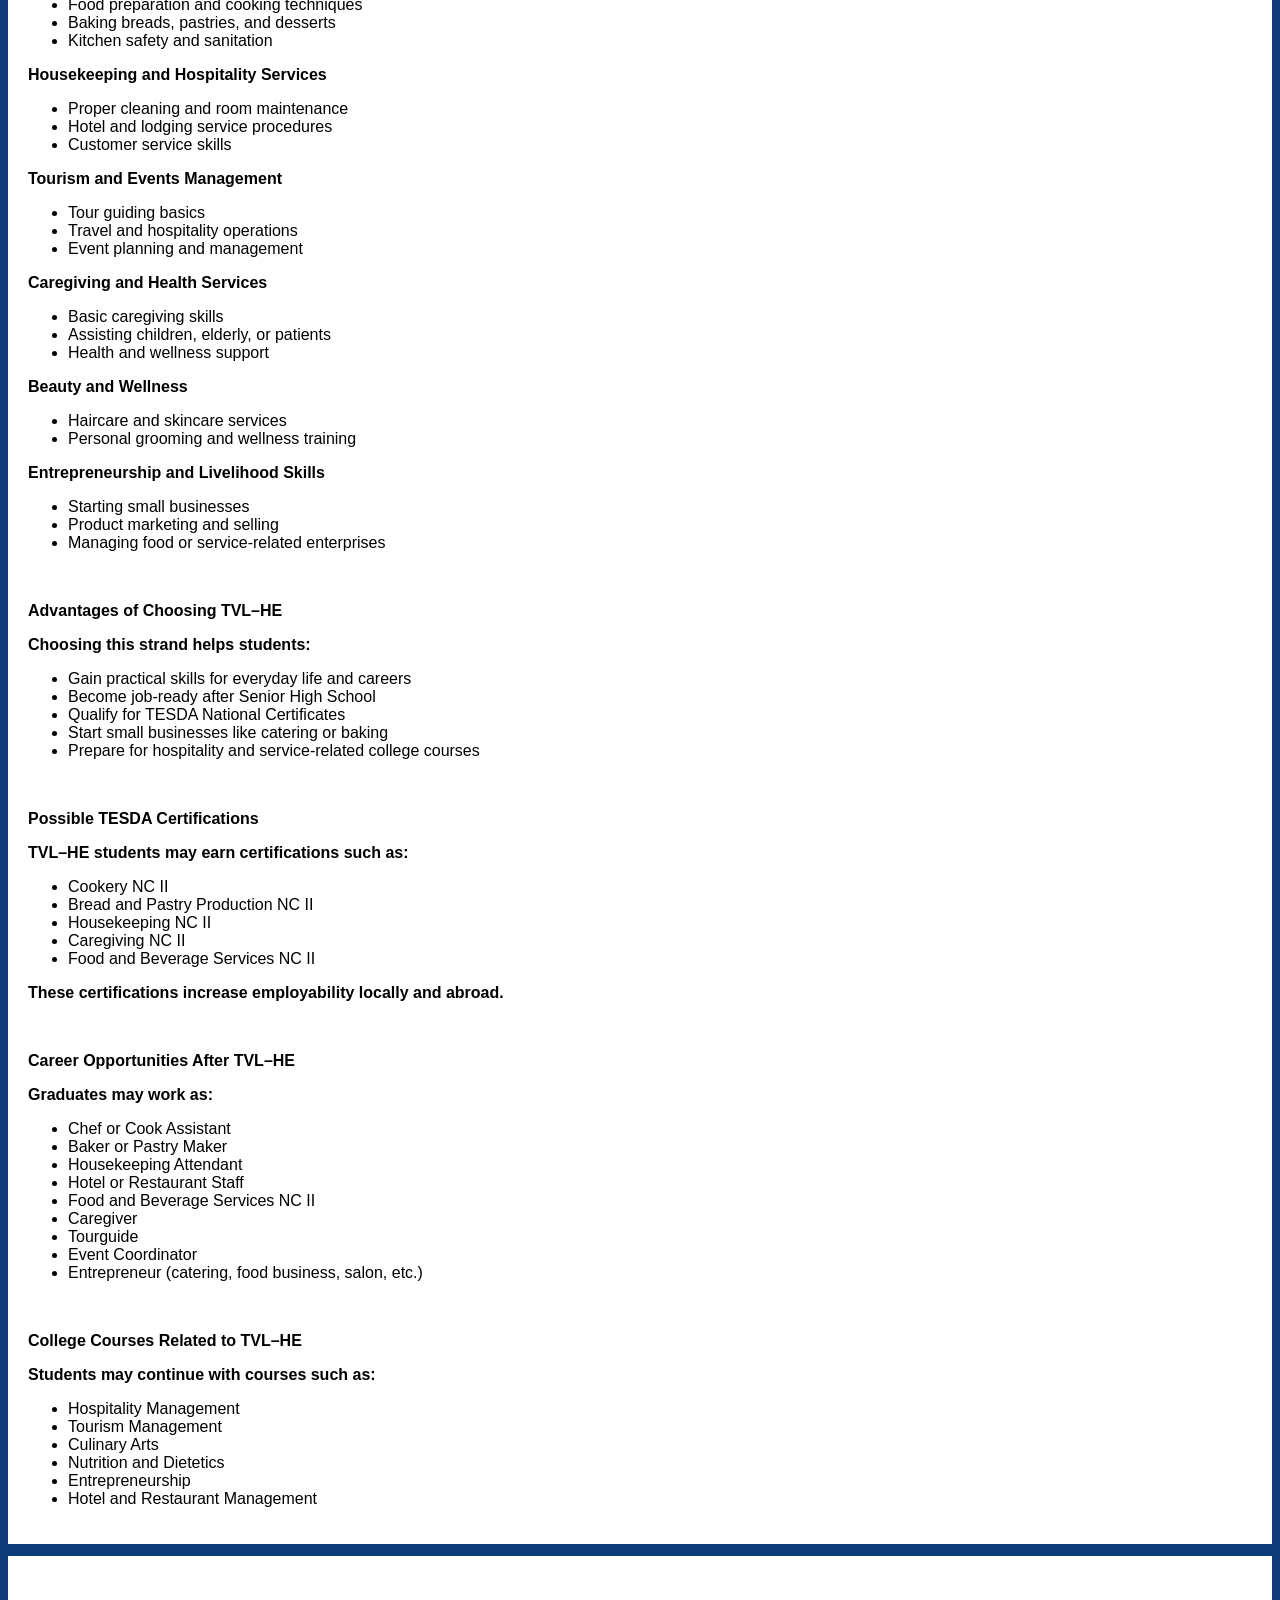
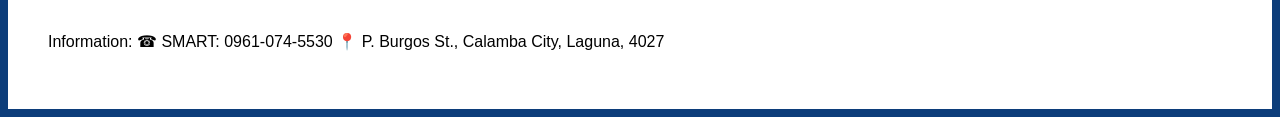
==== commit 527cdd75: "Update AboutHE.html" ====
--- a/AboutHE.html
+++ b/AboutHE.html
@@ -340,7 +340,7 @@
 
 <div class="footer">
 <div class="card">
-<h3><pre> Information:   &#9742; SMART: 0961-074-5530   <!-- Phone -->   &#128205; P. Burgos St., Calamba City, Laguna, 4027</pre></h3> <!-- Location -->
+<p>Information:   &#9742; SMART: 0961-074-5530   <!-- Phone -->   &#128205; P. Burgos St., Calamba City, Laguna, 4027</p> <!-- Location -->
 </div
 </div>
 
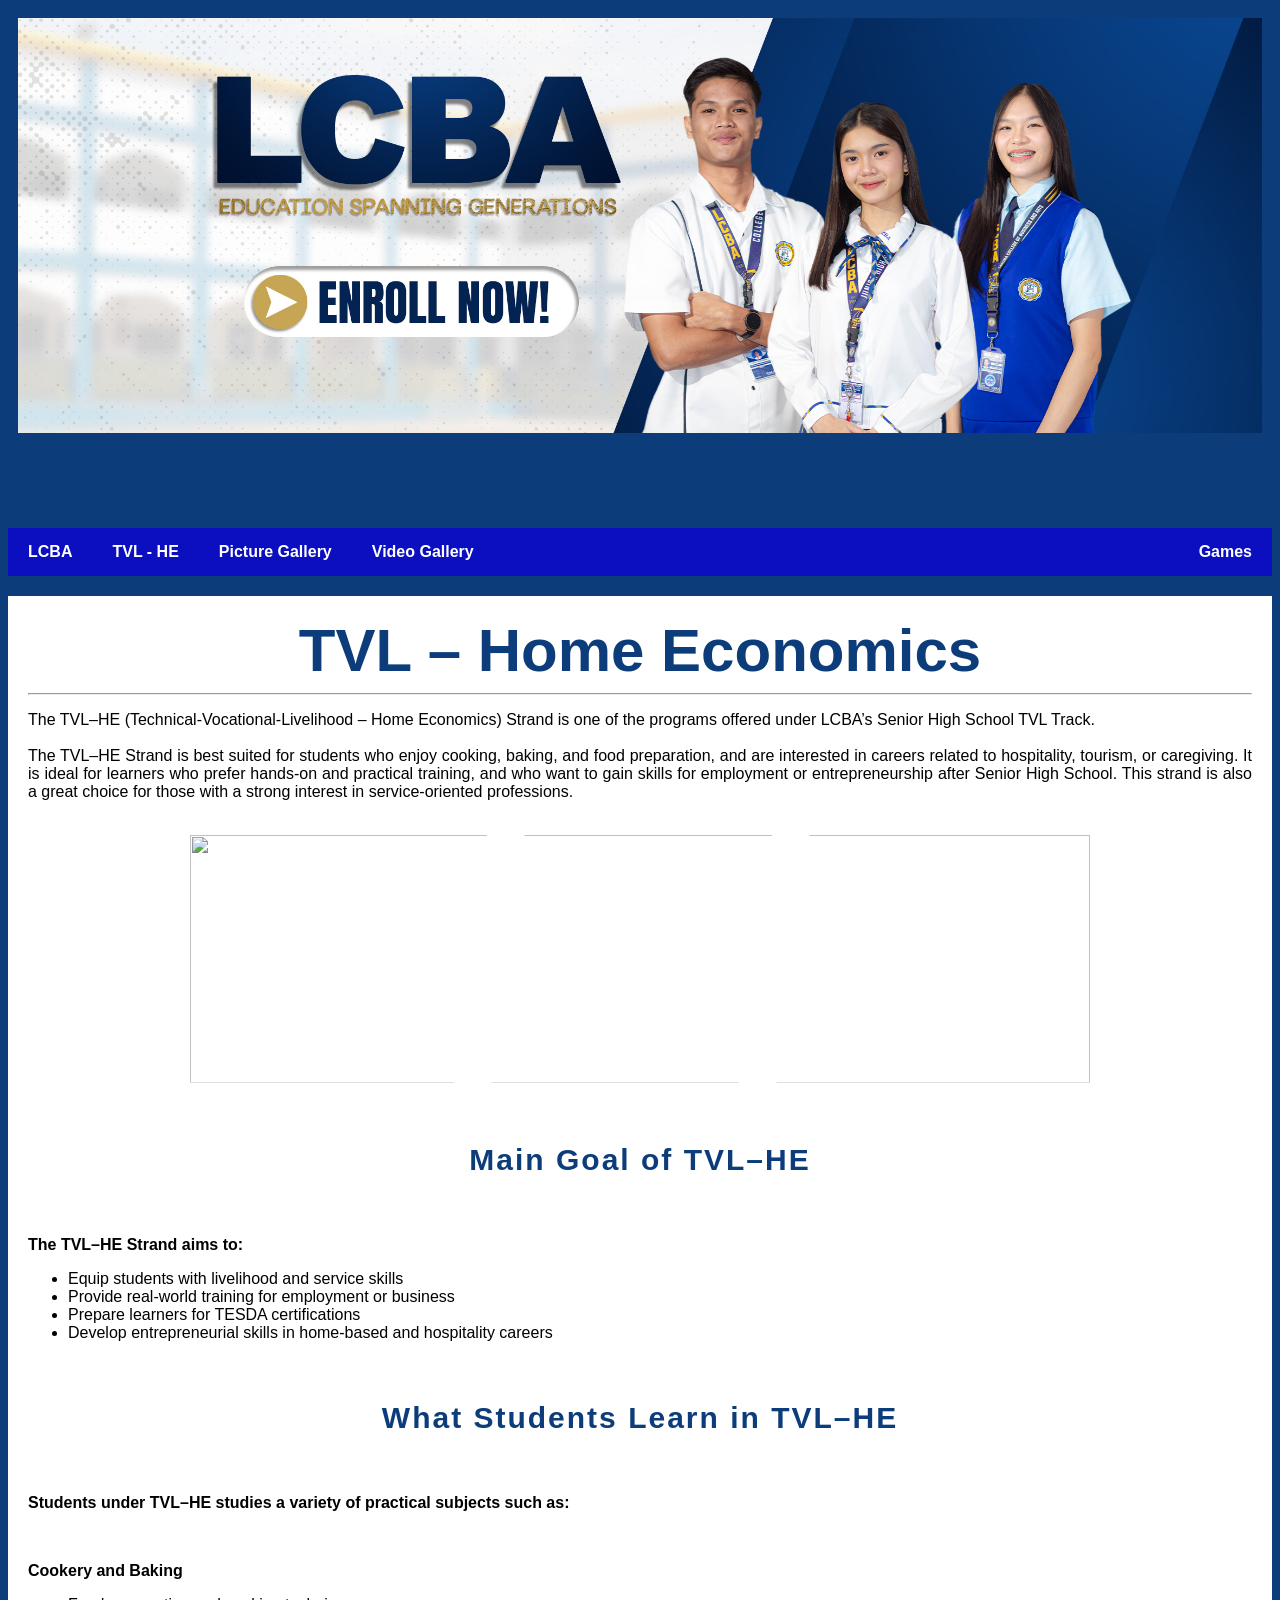
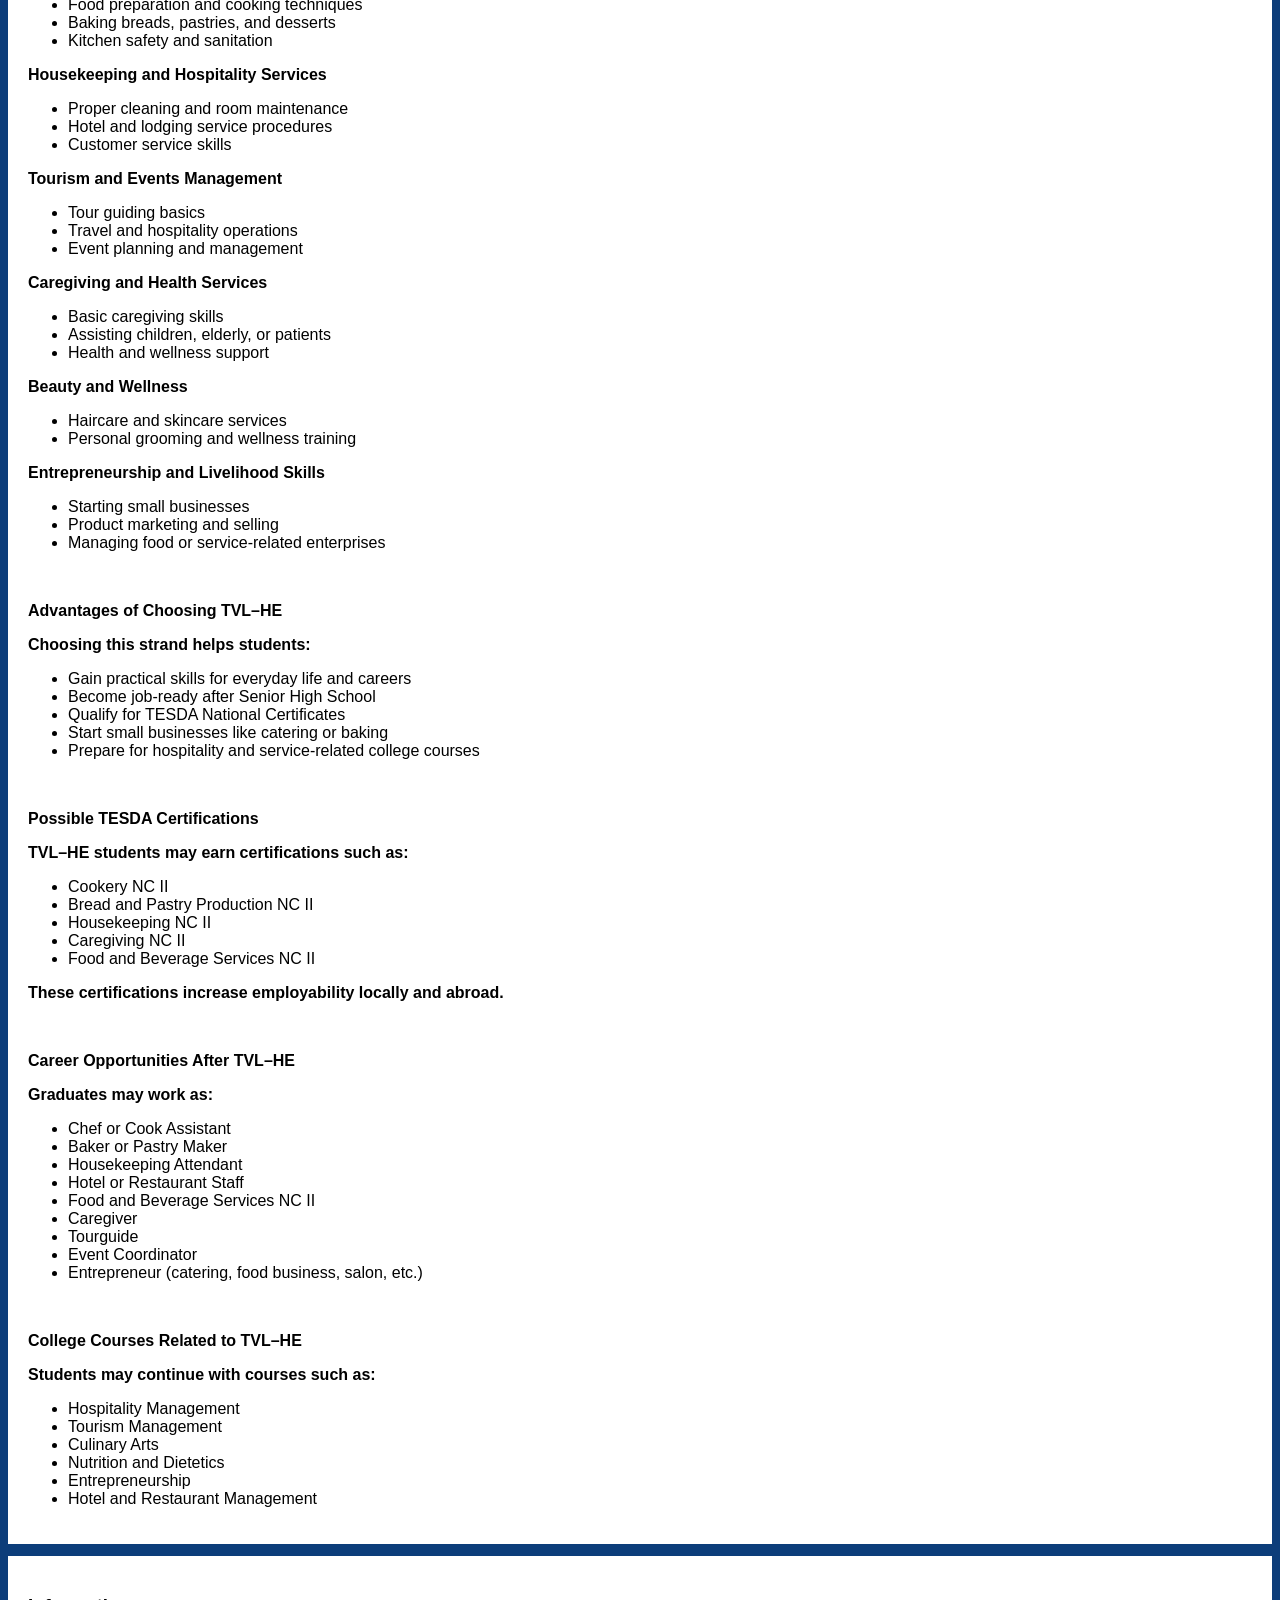
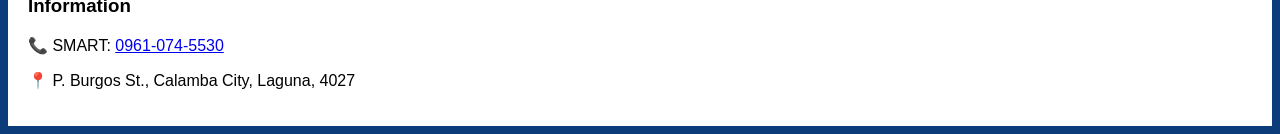
==== commit 6591e5dd: "Update AboutHE.html" ====
--- a/AboutHE.html
+++ b/AboutHE.html
@@ -339,9 +339,11 @@
 
 
 <div class="footer">
-<div class="card">
-<p>Information:   &#9742; SMART: 0961-074-5530   <!-- Phone -->   &#128205; P. Burgos St., Calamba City, Laguna, 4027</p> <!-- Location -->
-</div
+  <div class="footer-content">
+    <h3>Information</h3>
+    <p>📞 SMART: <a href="tel:09610745530">0961-074-5530</a></p>
+    <p>📍 P. Burgos St., Calamba City, Laguna, 4027</p>
+  </div>
 </div>
 
 
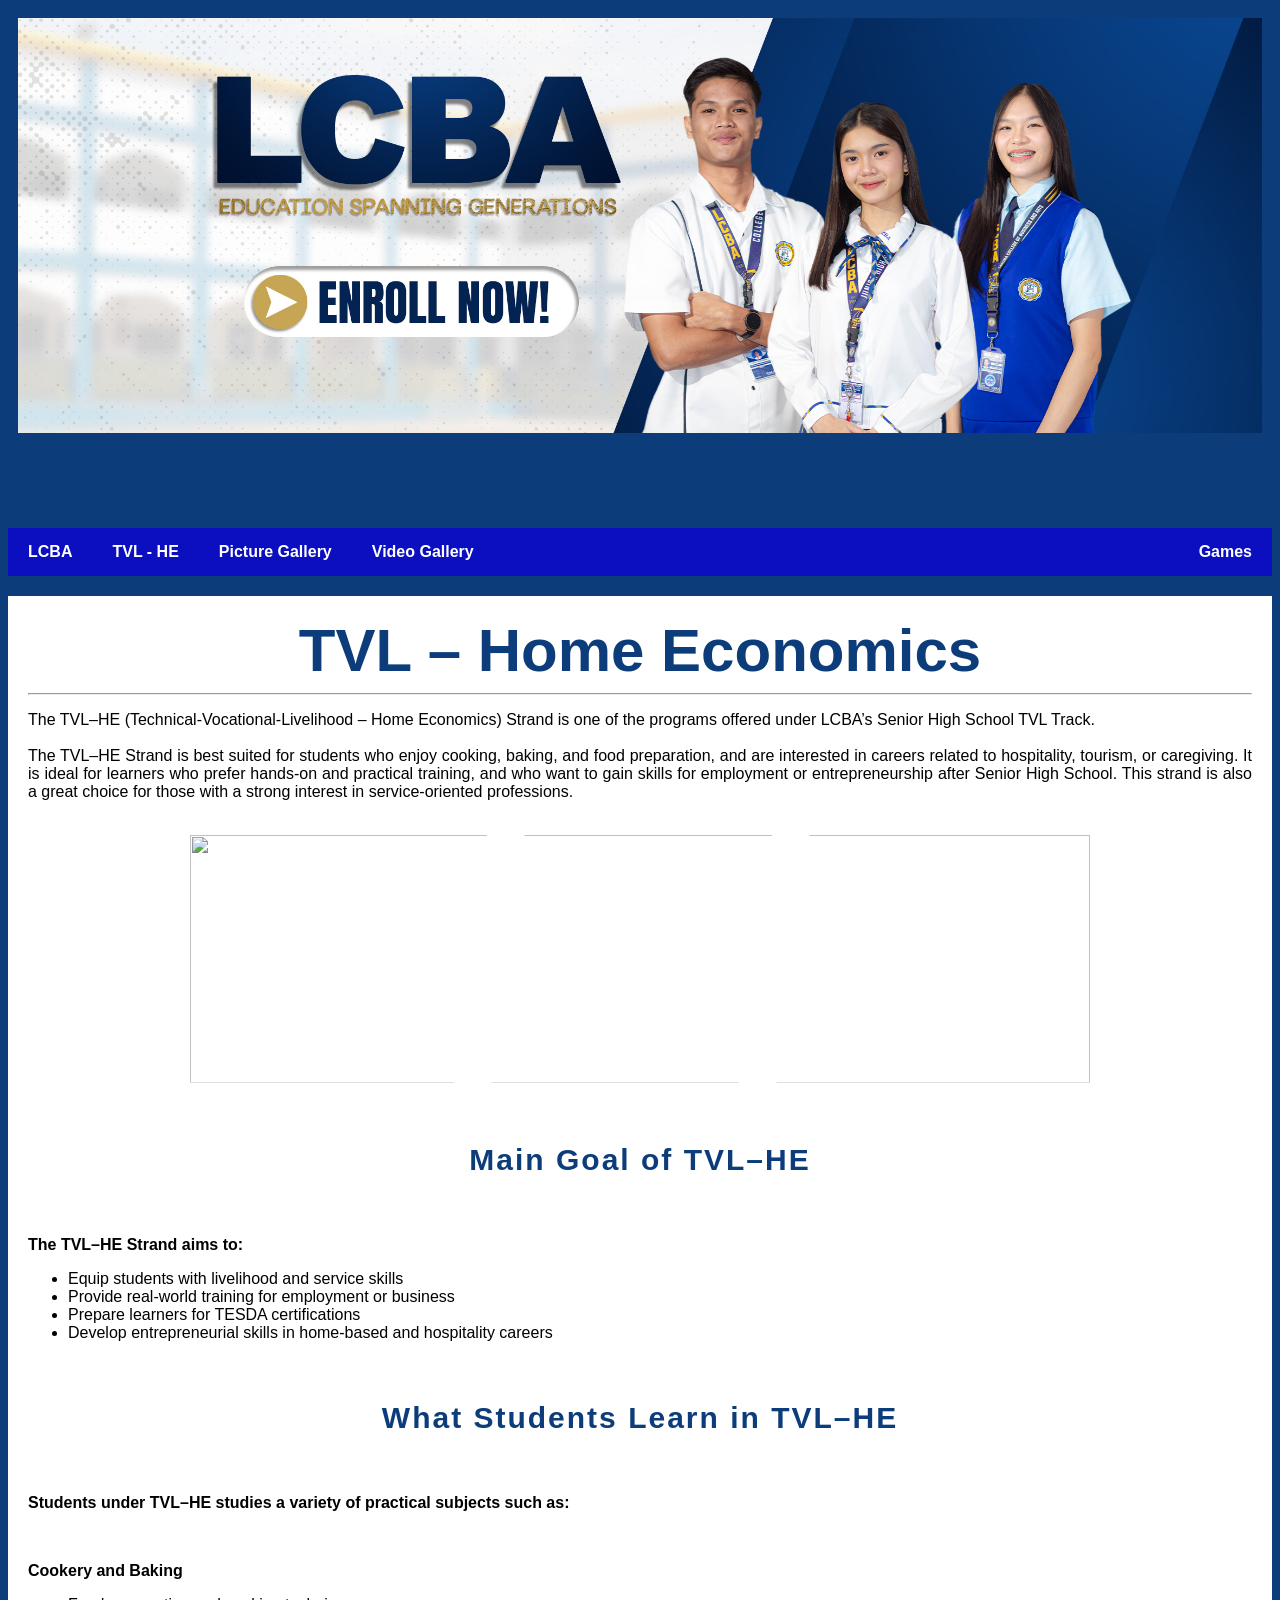
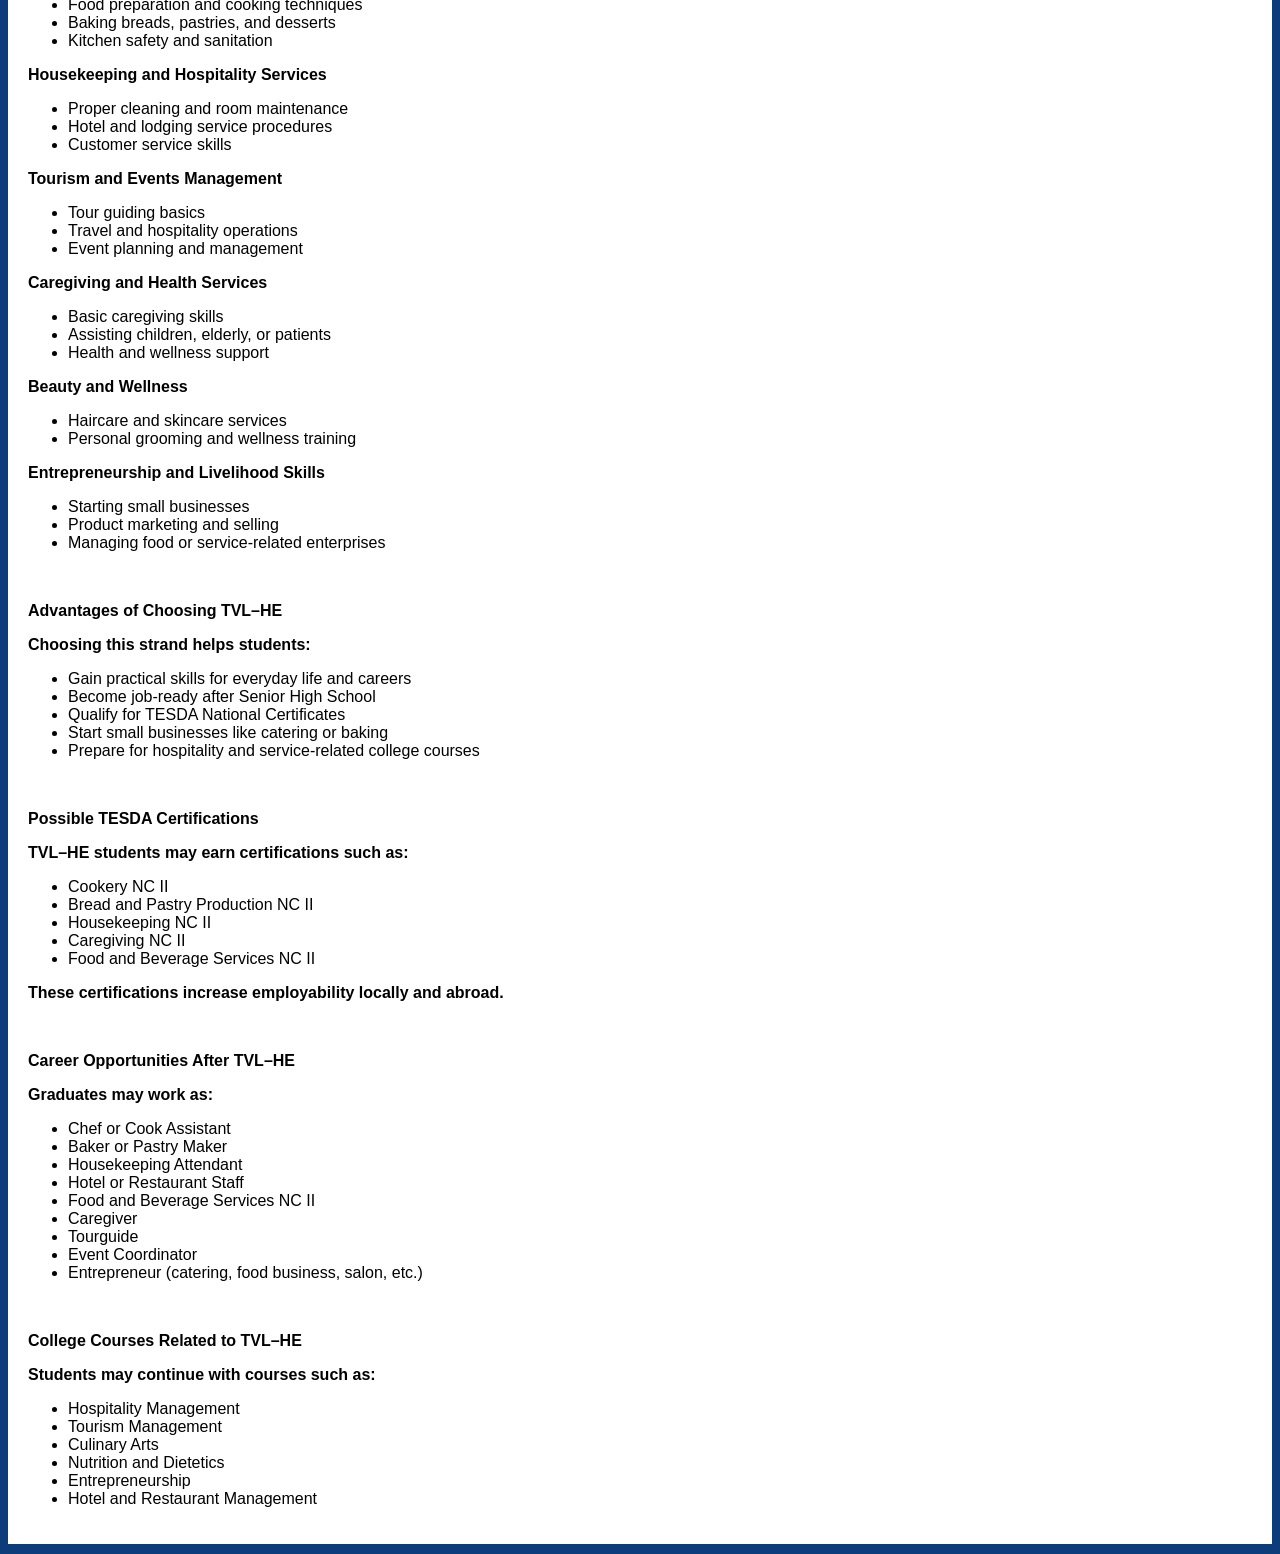
==== commit 8252b81f: "Update AboutHE.html" ====
--- a/AboutHE.html
+++ b/AboutHE.html
@@ -337,16 +337,6 @@
   </div>
 </div>
 
-
-<div class="footer">
-  <div class="footer-content">
-    <h3>Information</h3>
-    <p>📞 SMART: <a href="tel:09610745530">0961-074-5530</a></p>
-    <p>📍 P. Burgos St., Calamba City, Laguna, 4027</p>
-  </div>
-</div>
-
-
 </body>
 </html>
 
--- a/style.css
+++ b/style.css
@@ -470,3 +470,34 @@
   }
 }
 
+.footer {
+  background: white;
+  padding: 20px;
+  display: flex;
+  justify-content: center;
+}
+
+.footer-card {
+  max-width: 900px;
+  width: 100%;
+  text-align: center;
+}
+
+.footer-item {
+  margin: 8px 0;
+  word-wrap: break-word;
+}
+
+/* Desktop: side by side */
+@media (min-width: 768px) {
+  .footer-card {
+    display: flex;
+    justify-content: center;
+    gap: 40px;
+  }
+
+  .footer-item {
+    margin: 0;
+  }
+}
+
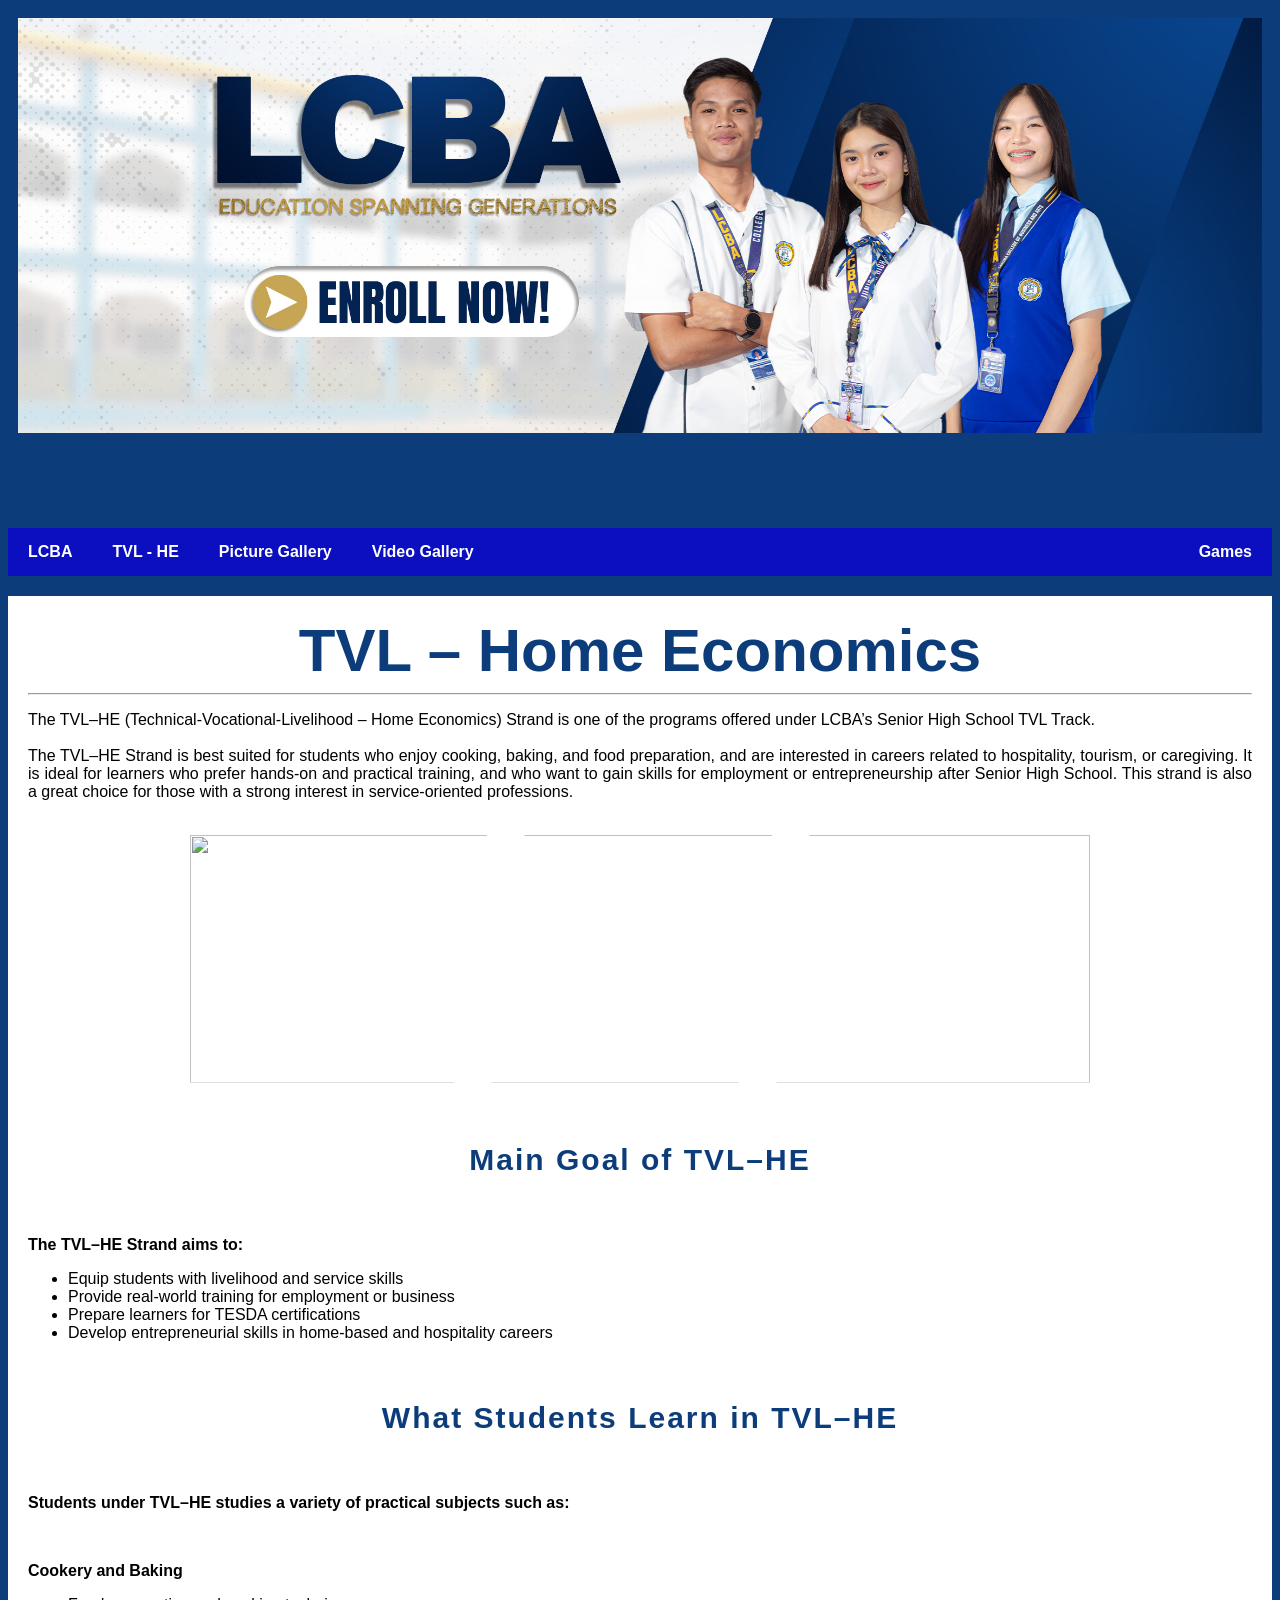
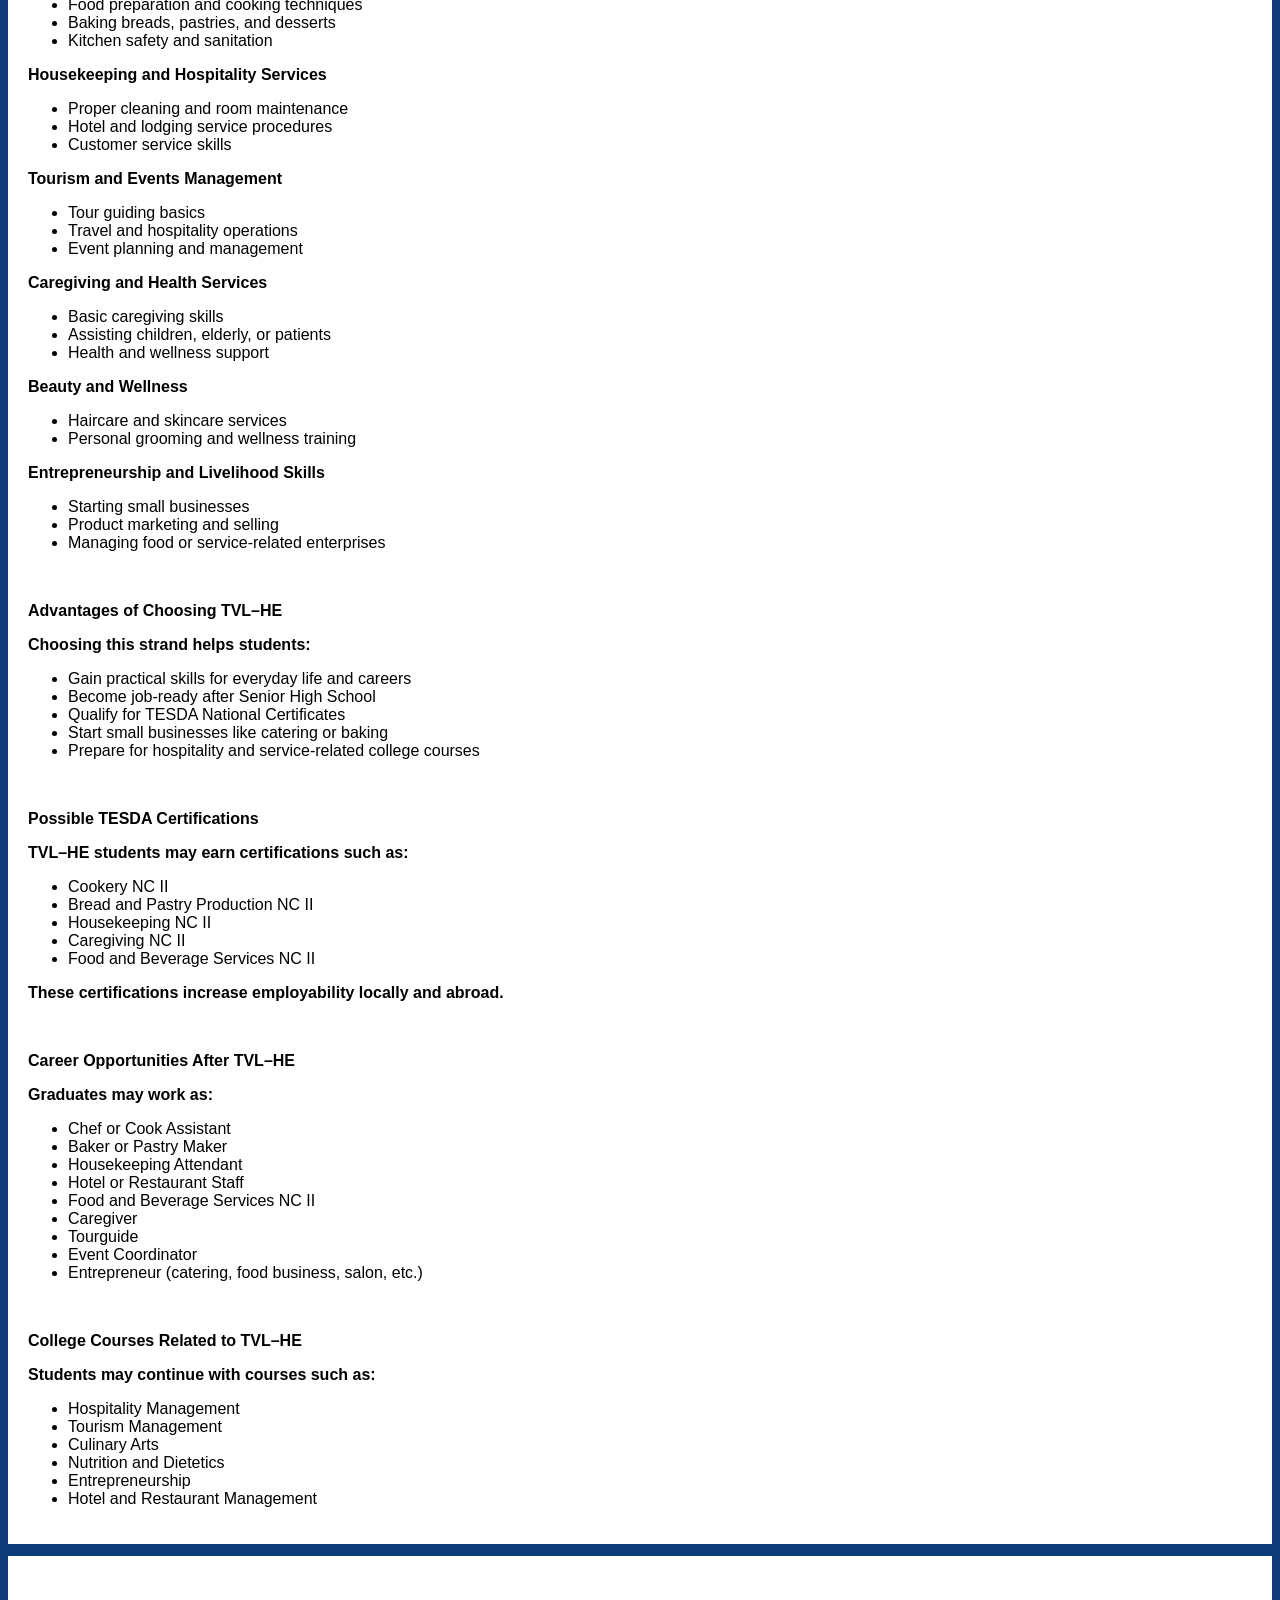
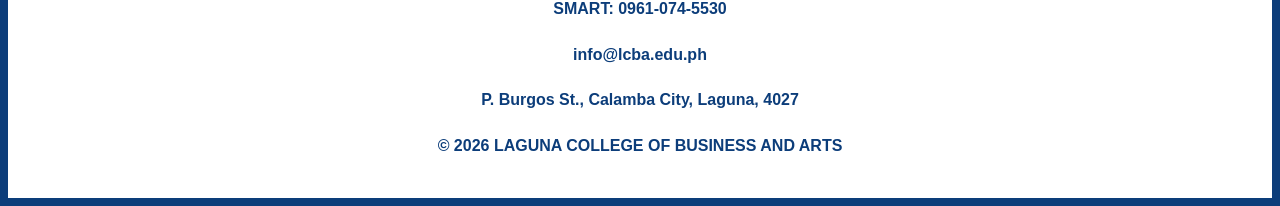
==== commit 15623590: "Update AboutHE.html" ====
--- a/AboutHE.html
+++ b/AboutHE.html
@@ -337,6 +337,15 @@
   </div>
 </div>
 
+  <div class="footer">
+  <div class="footer-content">
+    <h4>SMART: 0961-074-5530</h4>
+    <h4>info@lcba.edu.ph</h4>
+    <h4>P. Burgos St., Calamba City, Laguna, 4027</h4>
+    <h4>© 2026 LAGUNA COLLEGE OF BUSINESS AND ARTS</h4>
+  </div>
+</div>
+  
 </body>
 </html>
 
--- a/style.css
+++ b/style.css
@@ -77,7 +77,7 @@
 }
 
 .founder-text p {
-  text-align: left;
+  text-align: left;e
   text-justify: auto;
 }
 
@@ -470,34 +470,33 @@
   }
 }
 
-.footer {
+
+
+
+
+/* ===== FOOTER STYLE ===== */
+
+.footer{
   background: white;
-  padding: 20px;
-  display: flex;
-  justify-content: center;
-}
-
-.footer-card {
-  max-width: 900px;
-  width: 100%;
+  padding: 25px 20px;
+  margin-top: 20px;
   text-align: center;
 }
 
-.footer-item {
-  margin: 8px 0;
-  word-wrap: break-word;
-}
-
-/* Desktop: side by side */
-@media (min-width: 768px) {
-  .footer-card {
-    display: flex;
-    justify-content: center;
-    gap: 40px;
-  }
-
-  .footer-item {
-    margin: 0;
-  }
-}
-
+.footer-content{
+  max-width: 1500px;
+  margin: auto;
+  text-align: center;
+  color: #0C3D7A;
+  line-height: 1.8;
+  font-size: 16px;
+}
+
+/* Mobile adjustment */
+@media (max-width:768px){
+  .footer-content{
+    font-size: 14px;
+    padding: 10px;
+  }
+}
+ 
